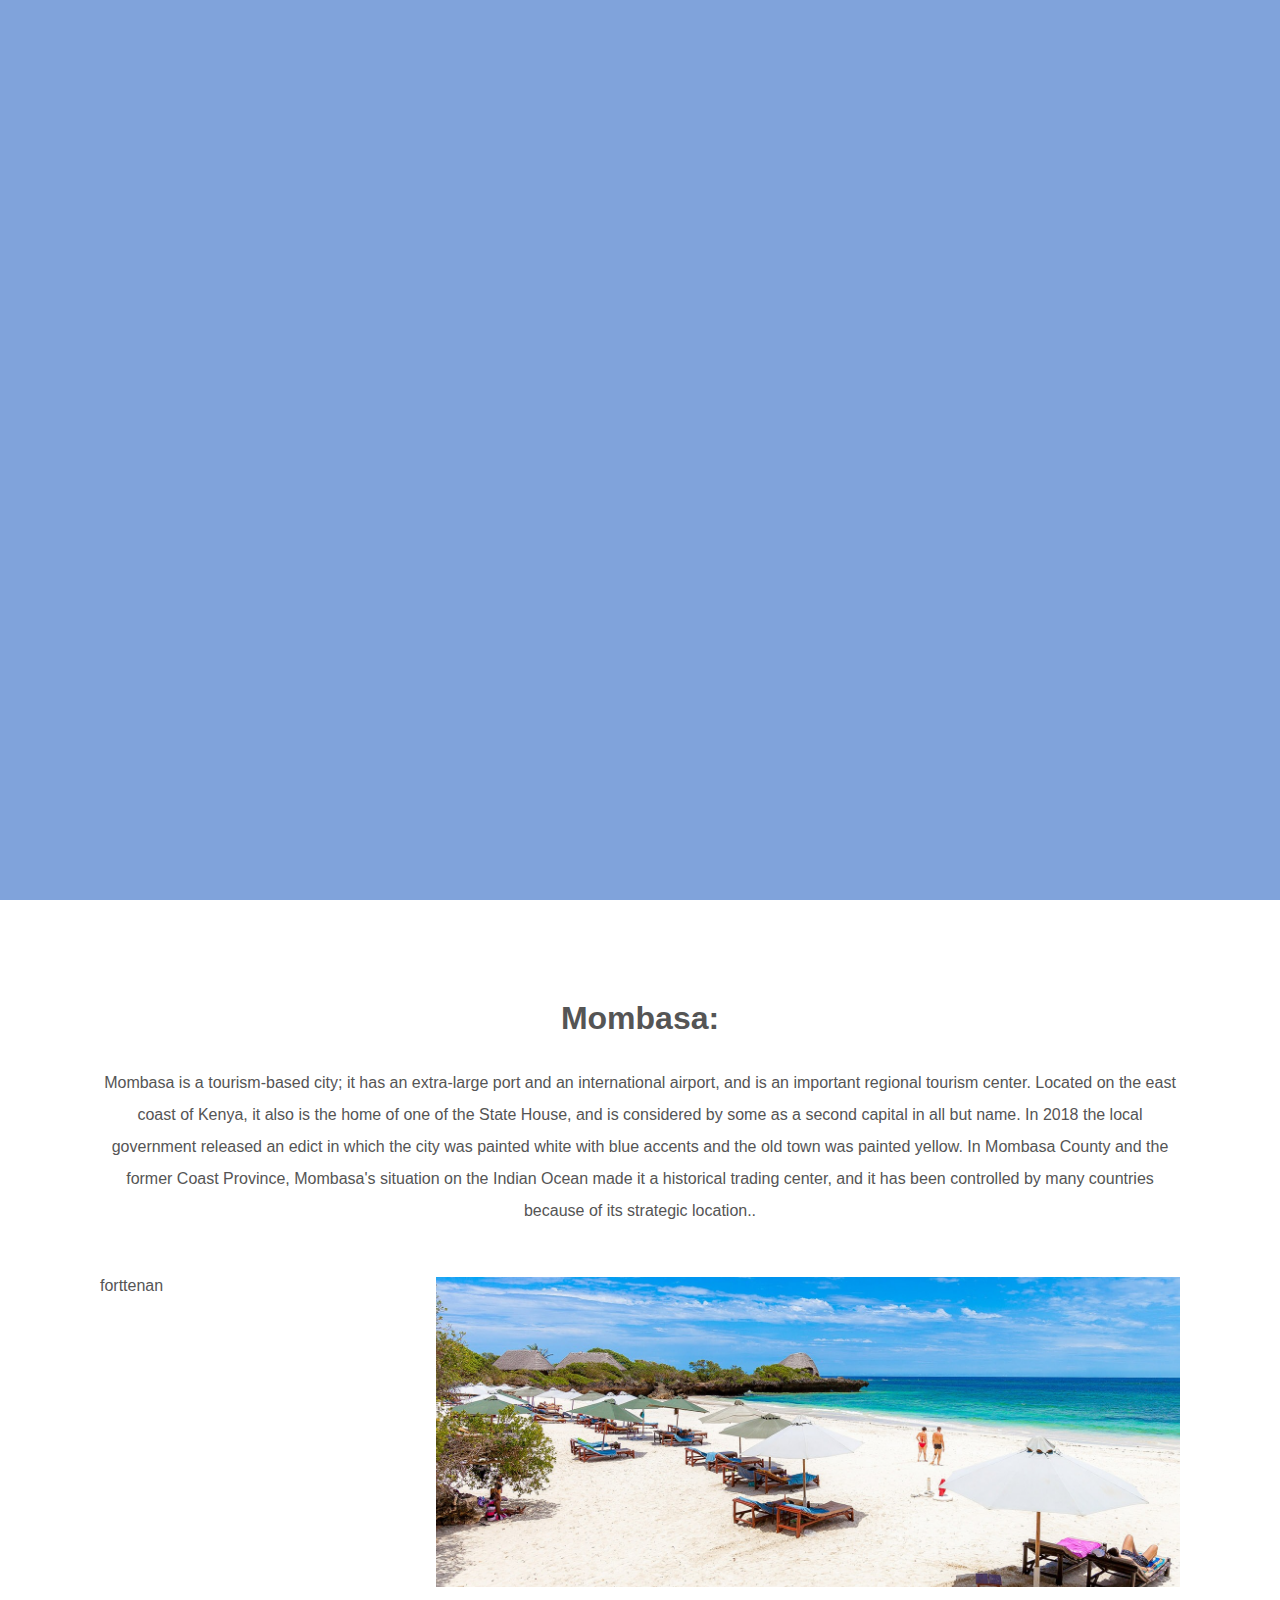
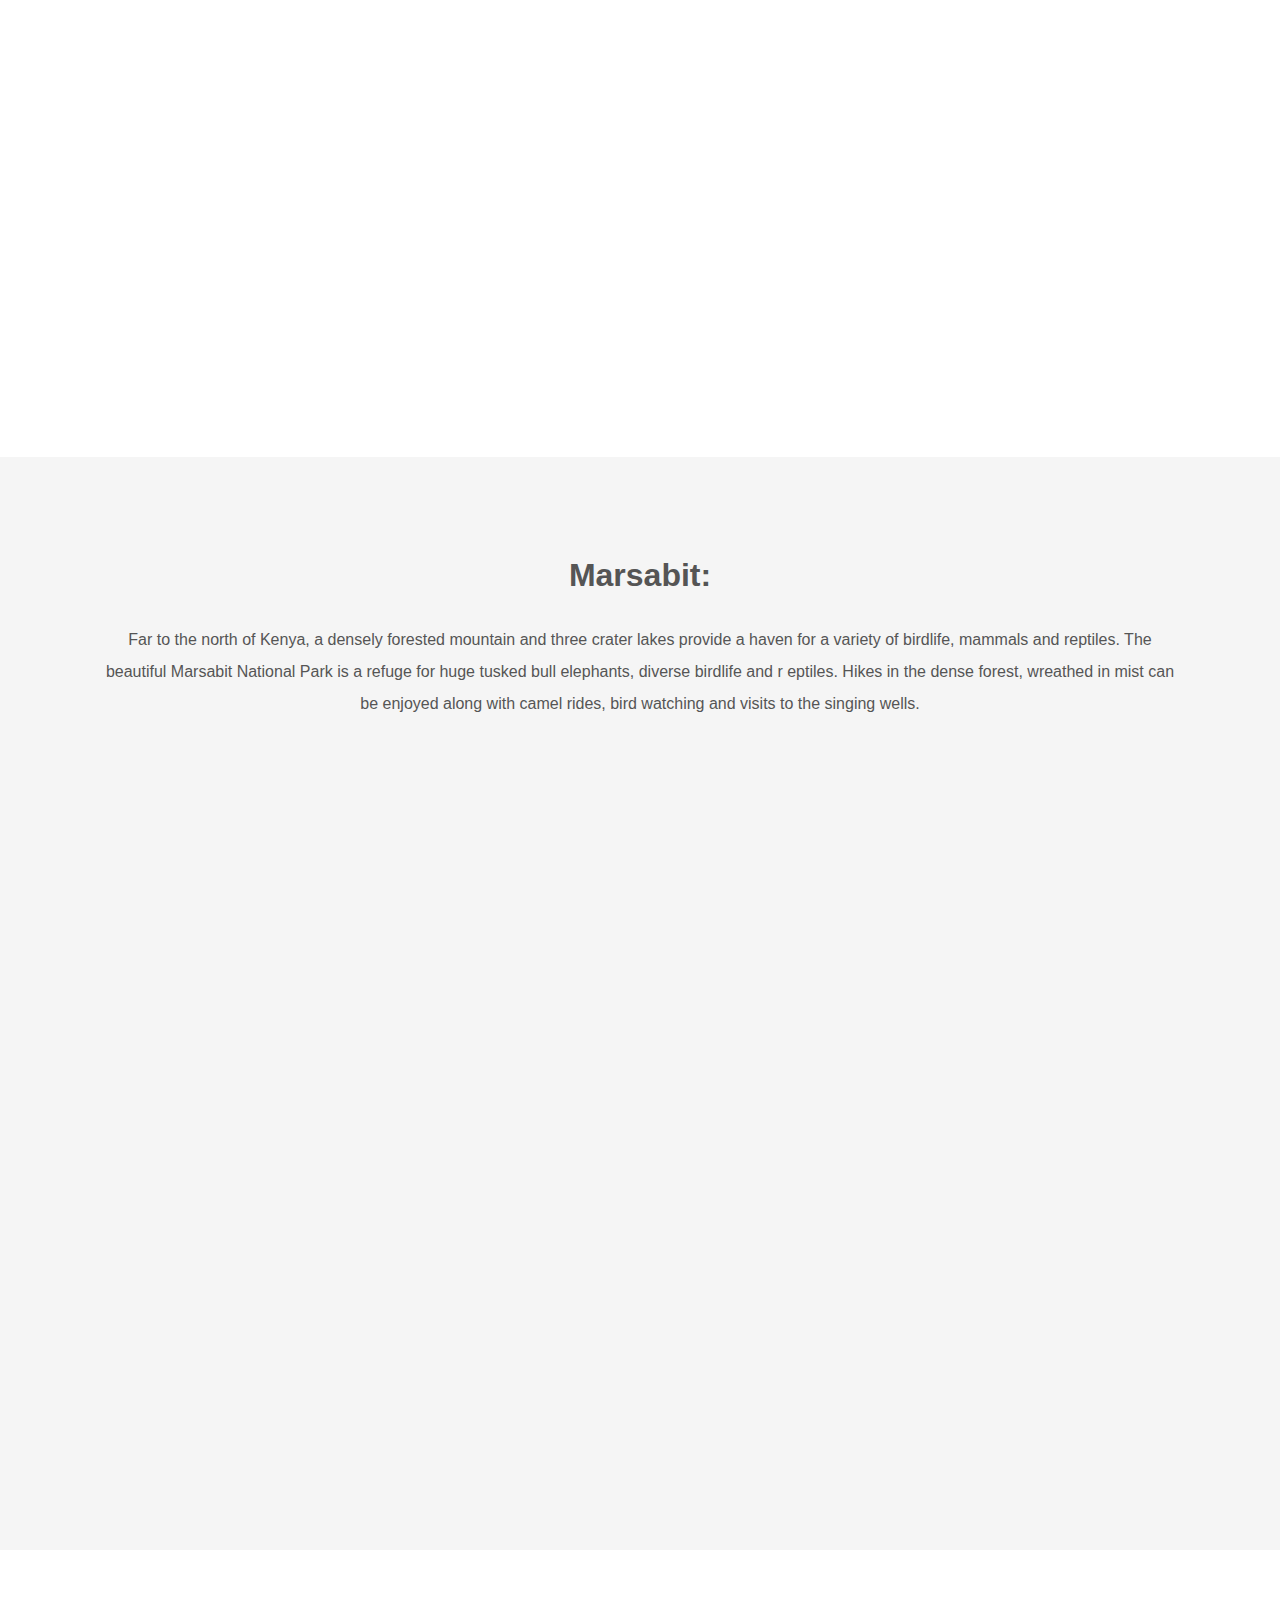
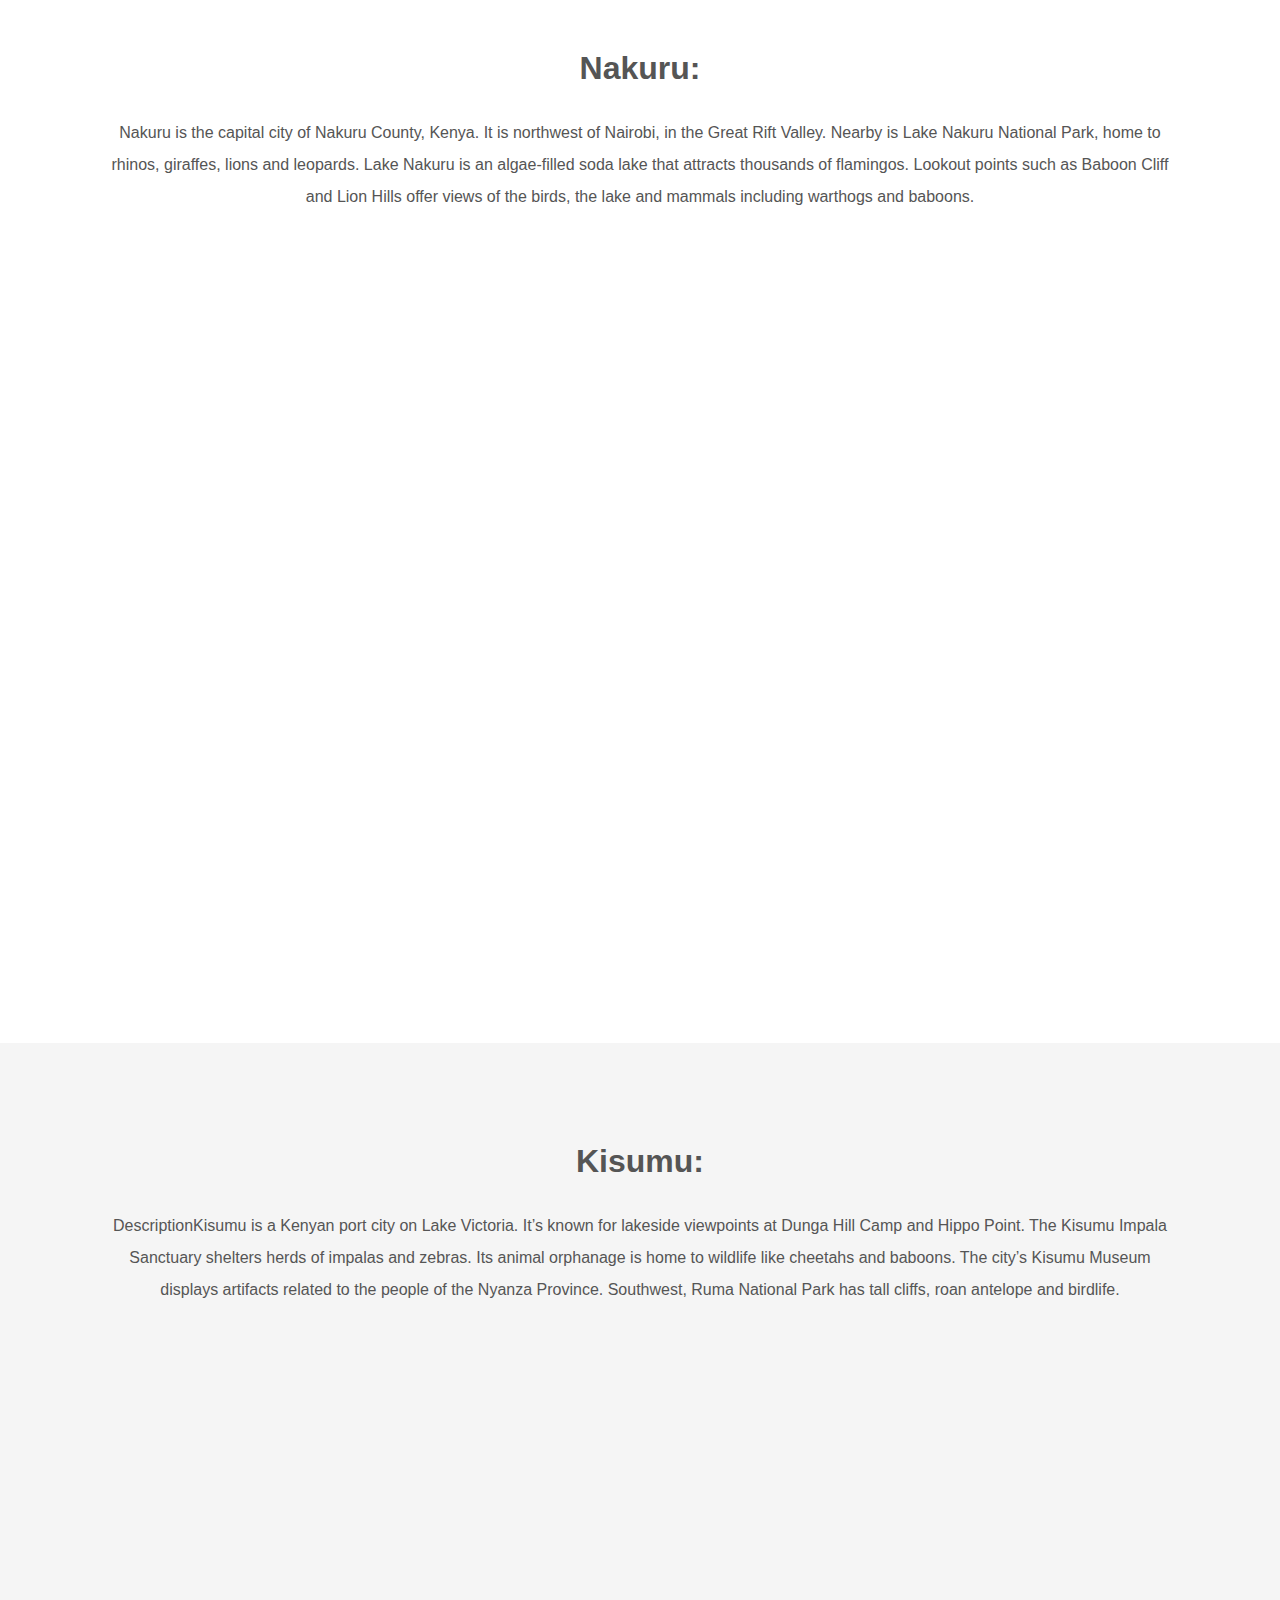
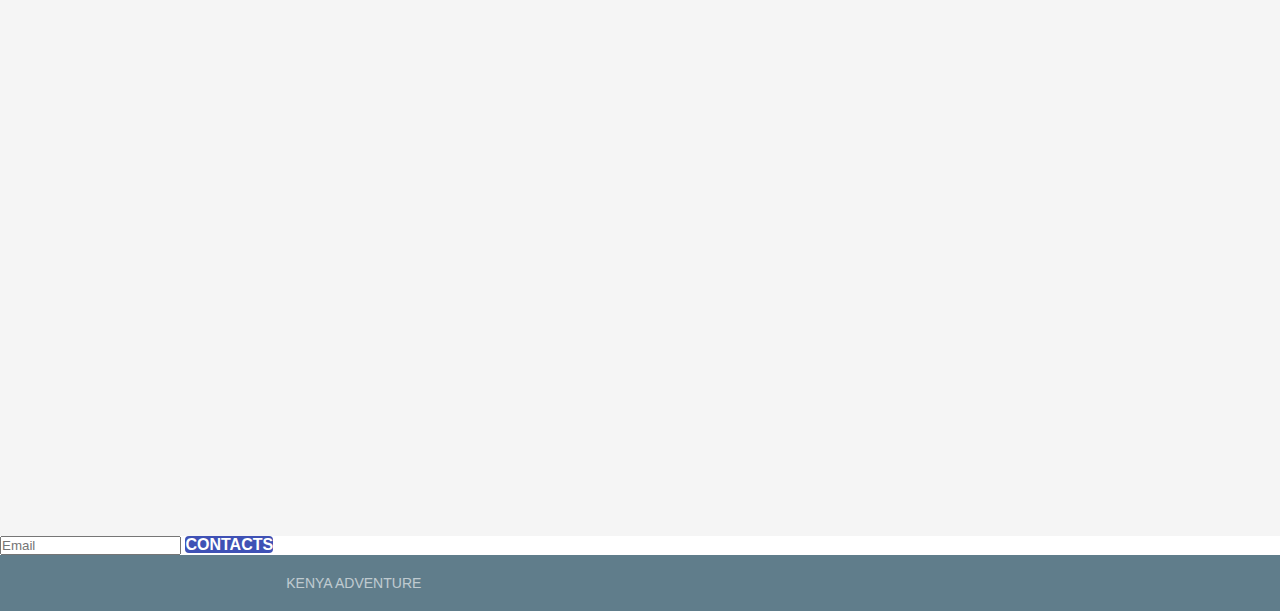
==== index.html @ 03a16629 "first commit" ====
<!DOCTYPE html>
  <html>
  <head>
    <title>WEBSITE</title>
    <link rel="stylesheet" type="text/css" href="css/main.css">
<script src="https://fonts.google.com/specimen/Work+Sans"></script>

  </head>
  <body>
  
  
<header>
    <h2><a href="#">Our Land</a></h2>
    <nav>
      <li><a href="#">Blog</a></li>
      <li><a href="#"></a></li>
      <li><a href="#"></a></li>
    </nav>
  </header>
<section class="hero">
    <div class="background-image" style="background-image: url(https://images.unsplash.com/photo-1485470733090-0aae1788d5af?ixlib=rb-0.3.5&ixid=eyJhcHBfaWQiOjEyMDd9&s=98c2d910abcc9bb04fcb180f6a45e407&dpr=2&auto=format&fit=crop&w=767&h=485&q=60&cs=tinysrgb);"></div>
    <div class="hero-content-area">
      <h1>TOUR KENYA</h1>
      <h3>Embrace our land</h3>
      <a></a>
    </div>
  </section>

  <section class="destinations">
    <h3 class="title">Mombasa:</h3>
    <p>Mombasa is a tourism-based city; it has an extra-large port and an international airport, and is an important regional tourism center. Located on the east coast of Kenya, it also is the home of one of the State House, and is considered by some as a second capital in all but name. In 2018 the local government released an edict in which the city was painted white with blue accents and the old town was painted yellow. In Mombasa County and the former Coast Province, Mombasa's situation on the Indian Ocean made it a historical trading center, and it has been controlled by many countries because of its strategic location..</p>
    
    
    <ul class="grid">
      <li class="small" style="background-image: url(https://media-cdn.tripadvisor.com/media/photo-s/11/ff/d4/cb/mbabamb-3-largejpg.jpg);">forttenan</li>
      <li class="large" style="background-image: url(./images/momasa.jpg);"></li>
      <li class="large" style="background-image: url(https://www.travelstart.co.ke/blog/wp-content/uploads/2014/04/Fort-Jesus.jpg);"></li>
      <li class="small" style="background-image: url(https://cdn.sanity.io/images/yb58gh29/production/a0e6a18e90ffbc5d5cf04608cdec7f7fd5c666d6-2000x1333.jpg?w=1600);"></li>
    </ul>
  </section>
      <section class="destinations">
    <h3 class="title">Marsabit:</h3>
    <p>Far to the north of Kenya, a densely forested mountain and three crater lakes provide 
        a haven for a variety of birdlife, mammals and reptiles. The beautiful Marsabit
         National Park is a refuge for huge tusked bull elephants, diverse birdlife and r
         eptiles. Hikes in the dense forest, wreathed in mist can be enjoyed along with camel 
         rides, bird watching and visits to the singing wells.</p>
    
    <ul class="grid">
      <li class="small" style="background-image: url(https://i.pinimg.com/originals/d1/cc/8c/d1cc8c784984ab31ed3a53e4c57f43ef.jpg);"></li>
      <li class="large" style="background-image: url(https://citysightseeing.co.ke/wp-content/uploads/2019/11/Marsabit-National-Park-2019.jpg);"></li>
      <li class="large" style="background-image: url(https://www.roughguides.com/wp-content/uploads/2016/02/camels-marsabit-kaisut-desert-kenya-shutterstock_1181713819-1680x1050.jpg);"></li>
      <li class="small" style="background-image: url(https://i0.wp.com/beginnorthadventures.com/wp-content/uploads/2020/06/20191204_153557-scaled.jpg?fit=1024%2C1024&ssl=1);"></li>
    </ul>
  </section>

    <section class="destinations">
    <h3 class="title">Nakuru:</h3>
    <p>Nakuru is the capital city of Nakuru County, Kenya. It is northwest of Nairobi, in the Great Rift Valley. Nearby is Lake Nakuru National Park, home to rhinos, giraffes, lions and leopards. Lake Nakuru is an algae-filled soda lake that attracts thousands of flamingos. Lookout points such as Baboon Cliff and Lion 
            Hills offer views of the birds, the lake and mammals including warthogs and baboons.</p>
    
    <ul class="grid">
      <li class="small" style="background-image: url(https://media-cdn.tripadvisor.com/media/photo-s/14/46/1a/20/at-the-bottom-of-the.jpg);"></li>
      <li class="large" style="background-image: url(https://images.hivisasa.com/1200/oG75KtAN2mWildlife%20at%20Lake%20Nakuru%20National%20Park.jpg);"></li>
      <li class="large" style="background-image: url(https://bornwildadventures.co.ke/wp-content/uploads/2019/05/Lake-Naivasha-e1490773324410.jpg);"></li>
      <li class="small" style="background-image: url(https://external-preview.redd.it/wyCEo9GuUbtWXZZjhtWQsi_3kM2FmJm5CugrIBhmQEQ.png?format=pjpg&auto=webp&s=e8baf0a194780d442ed782f3f6a86f5bd3ab52a2);"></li>
    </ul>
  </section>
        <section class="destinations">
    <h3 class="title">Kisumu:</h3>
    <p>DescriptionKisumu is a Kenyan port city on Lake Victoria. It’s known for lakeside viewpoints at Dunga Hill Camp and Hippo Point. The Kisumu Impala Sanctuary shelters herds of impalas and zebras. Its animal orphanage is home to wildlife like cheetahs and baboons. The city’s Kisumu Museum displays artifacts related to the people of the Nyanza Province. Southwest, Ruma National Park has tall cliffs, roan antelope and birdlife.
</p>
    
    <ul class="grid">
      <li class="small" style="background-image: url(https://twenzetu.com/wp-content/uploads/2018/03/Lake-Victoria.jpg);"></li>
      <li class="large" style="background-image: url(https://raydolltours.co.ke/wp-content/uploads/2017/06/Raydoll-Lake-Victoria2.jpg);"></li>
      <li class="large" style="background-image: url(https://www.kws.go.ke/sites/default/files/Lion%20Impala.JPG);"></li>
      <li class="small" style="background-image: url(https://africanspicesafaris.com/website/wp-content/uploads/2015/06/ruma-national-park-safari.gif);"></li>
    </ul>
  </section>

    <form>
      <input type="email" placeholder="Email">
      <a href="#" class="btn">contacts</a>
    </form>
  </section>

<footer>
  <p>Kenya Adventure</p>
  <p></p>
  
</footer>
</body>
</html>
---- css/main.css ----
*{
    margin: 0;
    padding: 0;
    box-sizing: border-box;
}

html{
    font: normal 16px sans-serif;
    color: #555;
}

ul, 
nav {
    list-style: none;
}

a{
    text-decoration: none;
    opacity: 0.75;
    color: #fff;
}

a:hover{
    opacity: 1;
}

.grid {
    width: 100%;
    display: flex;
    flex-wrap: wrap;
    justify-content: center;
}

hr {
    width: 250px;
    height: 3px;
    background-color: #3f51b5;
    border: 0;
    margin-bottom: 50px;
}

section h3.title {
    text-transform: capitalize;
    font: bold 32px "open Sans", sans-serif;
    margin-bottom: 30px;
    text-align: center;
}

section p {
    max-width: 775;
    line-height: 2;
    padding: 0 20px;
    margin-bottom: 30px;
    text-align: center;
}

a.btn {
    border-radius: 4px;
    text-transform: uppercase;
    font-weight: bold;
    text-align: center;
    background-color: #3f51b5;
    opacity: 1;
}

section {
    display: flex;
    flex-direction: column;
    align-items: center;
    padding: 100px 80px;
}

section:not(.hero):nth-child(even){
    background-color: #f5f5f5;
}

@media (max-width: 800px) {
    section {
        padding: 50px 20px;
    }
}
/*Header Styles */

header {
    position: absolute;
    width: 100%;
    color: #fff;
    display: flex;
    justify-content: space-between;
    align-items: center;
    padding: 35px 100px 0;
    animation: 1s fadein 0.5s forwards;
    opacity: 0;
}

@keyframes fadein {
    100% {
        opacity: 1;
    }
}

header h2 {
    font-family: "Quicksand", sans-serif;
}

header nav {
    display: flex;
    margin-right: -15px;
}

header nav li{
    margin: 0 15px;
}

@media (max-width: 800px) {
    header {
        padding: 20px 50px;
        flex-direction: column;
    }
    header h2 {
        margin-bottom: 12px;
    }
}

/*Hero Styles*/

.hero {
    position: relative;
    justify-content: center;
    text-align: center;
    min-height: 100vh;
    color: #fff;
}

.hero .background-image {
    position: absolute;
    top: 0;
    left: 0;
    width: 100%;
    height: 100%;
    background-size: cover;
    z-index: -1;
    background-color: #80a3db;
}

.hero h1 {
    font: bold 60px "Open Sans", sans-serif;
    margin-bottom: 15px;
}

.hero h3 {
    font: bold 28px "Open Sans", sans-serif;
    margin-bottom: 40px;

}

.hero a.btn {
    padding: 20px 46px;
}

.hero-content-area {
    opacity: 0;
    margin-top: 100px;
    animation: 1s slidefade 1s forwards;
}

@keyframes slidefade {
    100% {
        opacity: 1;
        margin-top: 0px;
    }
}

@media (max-width: 800px) {
    .hero {
        min-height: 600px;
    }
    .hero h1 {
        font-size: 48px;
    }
    .hero h3 {
        font-size: 24px;
    }
    .hero a.btn {
        padding: 15px 40px;
    }
}

/*Destinations Section*/

.destinations .grid li {
    height: 350px;
    padding: 20px;
    background-clip: content-box;
    background-size: cover;
    background-position: center;

}

.destinations .grid li.small {
    flex-basis: 30%;
}

.destinations .grid li.large {
    flex-basis: 70%;
}

@media (max-width: 1100px) {
    .destinations .grid li.small,
    .destinations .grid li.large {
        flex-basis: 50%;
    }

}

@media (max-width: 800px) {
    .destinations .grid li.small,
    .destinations .grid li.large {
        flex-basis: 100%;
    }

}

/*Packages Section*/

.packages .grid li {
    padding: 50px;
    flex-basis: 50%;
    text-align: center;
}

.packages .grid li i {
    color: #8c9eff;
}

.packages .grid li h4 {
    font-size: 30px;
    margin: 25px 0;
}

@media (max-width: 800px) {
    .packages .grid li {
        flex-basis: 100%;
        padding: 20px;
    }

}

/*Testimonials*/

.testimonials .quote {
    font-size: 22px;
    font-weight: 300;
    line-height: 1;
    margin: 40px 0 25px;
}

@media (max-width: 800px) {
    .testimonials .quote {
        font-size: 18px;
        margin: 15px 0;

    }

    .testimonials .author {
        font-size: 14px;
    }

}

/*Contact Section*/

.contact form {
    display: flex;
    align-items: center;
    justify-content: center;
    flex-wrap: wrap;
    width: 60%;

}

.contact form .btn {
    padding: 15px;
}

.contact form input {
    padding: 15px;
    margin-right: 30px;
    font-size: 18px;
    color: white;
    flex: 1;
}

@media (max-width: 1000px) {
   .contact form input {
       flex-basis: 100%;
       margin: 0 0 20px 0;
   }

}

/*footer*/

footer{
    display: flex;
    align-items: center;
    justify-content: space-around;
    background-color: #607d8b;
    color: #fff;
    padding: 20px 0;
}

footer ul {
    display: flex;

}

footer li {
    margin-left: 16px;
}

footer p {
    text-transform: uppercase;
    font-size: 14px;
    opacity: 0.6;
    align-items: center;
}

@media (max-width: 1100px) {
    footer {
        flex-direction: column;
    }

    footer p {
        text-align: center;
        margin-bottom: 20px;
    }

    footer ul li {
        margin: 0 8px;
    }
}
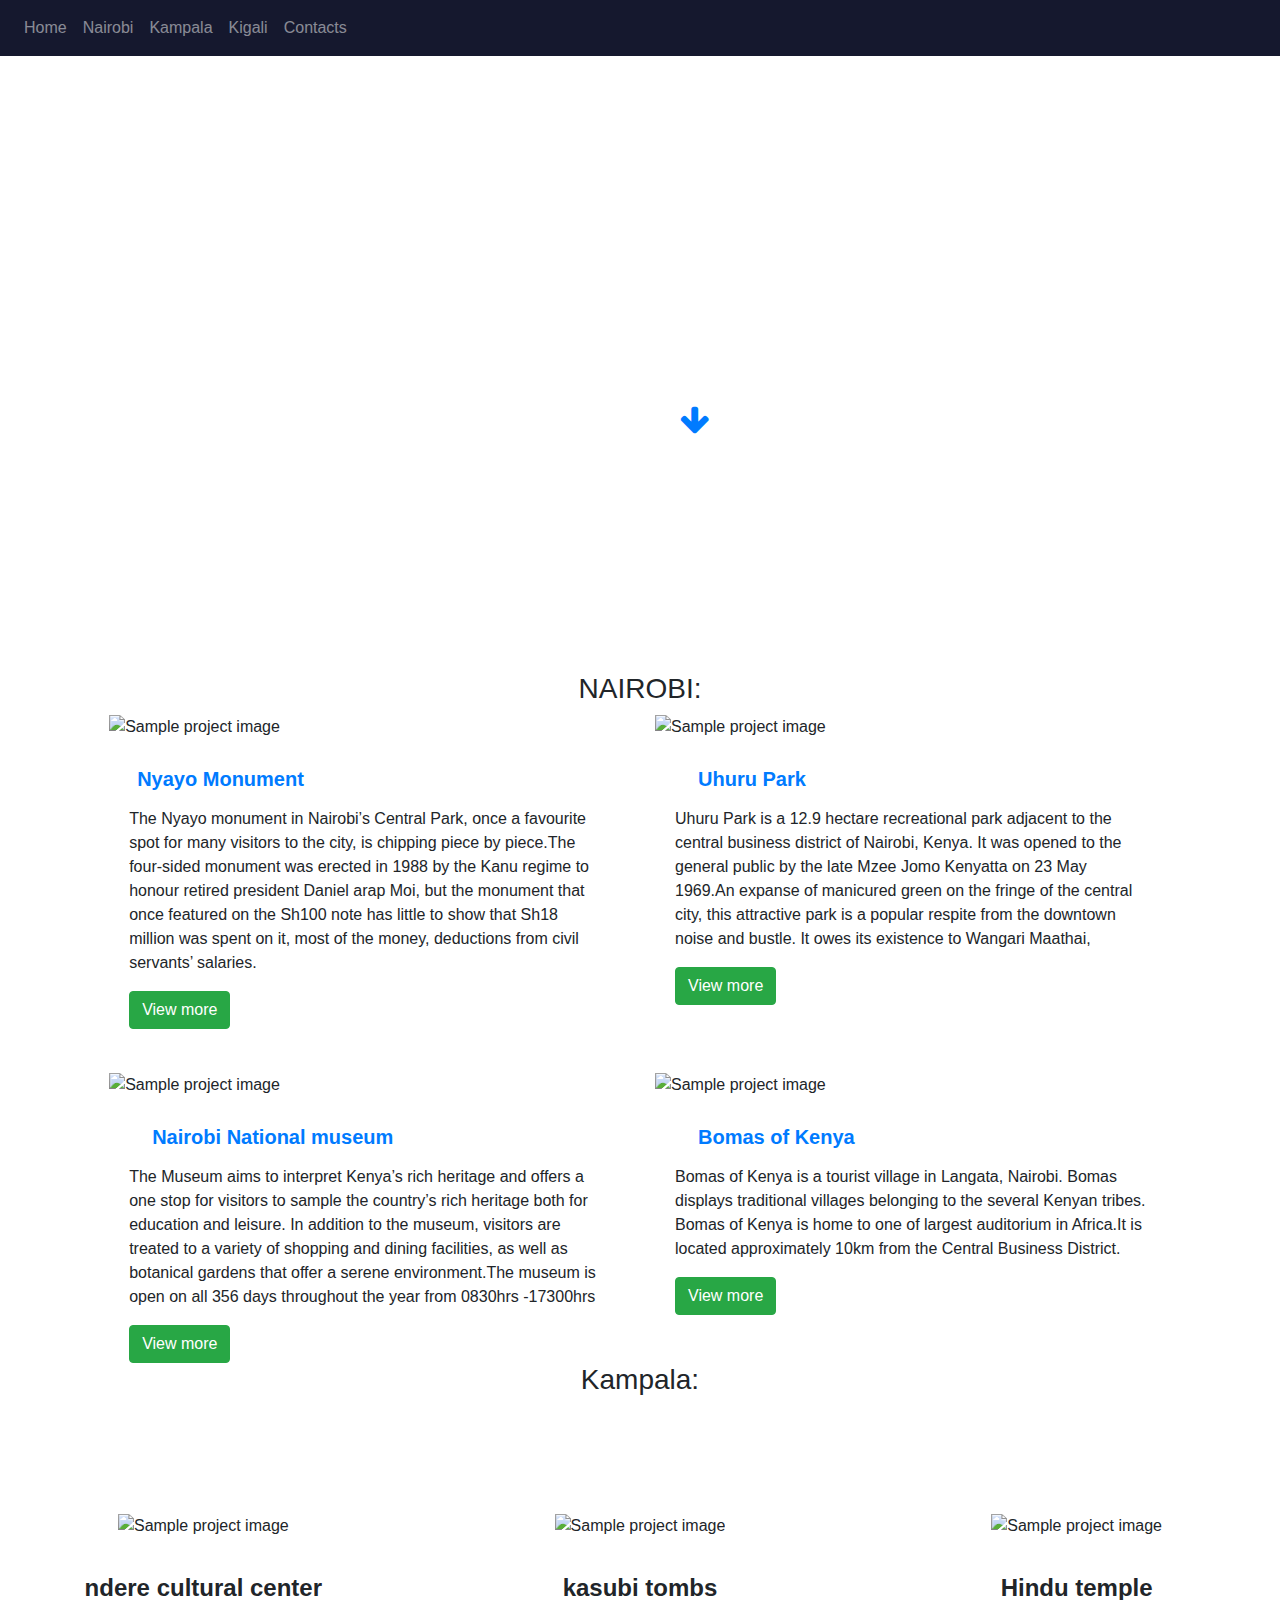
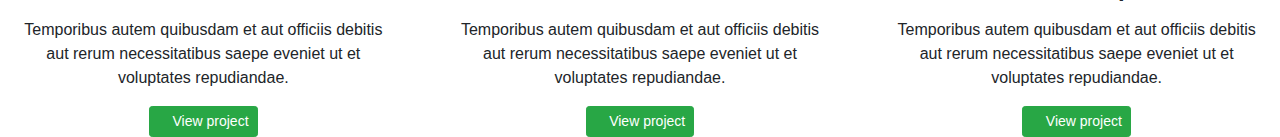
==== commit 8dd873e6: "commit" ====
--- a/index.html
+++ b/index.html
@@ -5,91 +5,250 @@
     <title>WEBSITE</title>
     <link rel="stylesheet" type="text/css" href="css/main.css">
 <script src="https://fonts.google.com/specimen/Work+Sans"></script>
-
+<link rel="stylesheet" href="https://maxcdn.bootstrapcdn.com/bootstrap/4.5.2/css/bootstrap.min.css">
+<script src="https://ajax.googleapis.com/ajax/libs/jquery/3.5.1/jquery.min.js"></script>
+<script src="https://cdnjs.cloudflare.com/ajax/libs/popper.js/1.16.0/umd/popper.min.js"></script>
+<script src="https://maxcdn.bootstrapcdn.com/bootstrap/4.5.2/js/bootstrap.min.js"></script>
+<link rel="stylesheet" href="https://maxcdn.bootstrapcdn.com/font-awesome/4.5.0/css/font-awesome.min.css">
   </head>
   <body>
+    <header class="l-header">
+    <nav class="navbar navbar-expand-md bg-text-dark navbar-dark" id="navs">
+        <!-- Brand -->
+        <!-- <a class="navbar-brand" href="#">Navbar</a> -->
+      
+        <!-- Navbar links -->
+        
+        <div class="collapse navbar-collapse" id="collapsibleNavbar">
+          <ul class="navbar-nav">
+            <li class="nav-item">
+              <a class="nav-link" href="#home">Home</a>
+            </li>
+            <li class="nav-item">
+              <a class="nav-link" href="#about">Nairobi</a>
+            </li>
+            <li class="nav-item">
+              <a class="nav-link" href="#portfolio">Kampala</a>
+            </li>
+            <li class="nav-item">
+                <a class="nav-link" href="#skills">Kigali</a>
+              </li>
+              <li class="nav-item">
+                <a class="nav-link" href="#contacts">Contacts</a>
+              </li>
+          </ul>
+        </div>
+      </nav>
+      </header>
+      <div>
+      </div>
+      <!-- home -->
+      <section id="home">
+    <div class="main-container top-part">
+     
+       <h1 class="title"style="font-size: 50px">
+          Welcome to East Africa
+        
+        </h1>
+         <h1 class="title"style="font-size:50px">
+          
+
+         </h1>
+         <div class="arrow bounce">
+  <a class="fa fa-arrow-down fa-2x" href="#about"></a>
+</div>
+         <div id="img">
+       <div class="wrapper">
+        <br/>
+    </div>
+</div>
+    </div>
+</section>
+    
+<!-- section class="hero">
+	<div class="topnav">
+  <a href="index.html" class="active">Home</a>
+  <a href="kenya.html">Nairobi</a>
+  <a href="uganda.html">Kampala</a>
+</div> -->
+
   
-  
-<header>
-    <h2><a href="#">Our Land</a></h2>
-    <nav>
-      <li><a href="#">Blog</a></li>
-      <li><a href="#"></a></li>
-      <li><a href="#"></a></li>
-    </nav>
-  </header>
-<section class="hero">
-    <div class="background-image" style="background-image: url(https://images.unsplash.com/photo-1485470733090-0aae1788d5af?ixlib=rb-0.3.5&ixid=eyJhcHBfaWQiOjEyMDd9&s=98c2d910abcc9bb04fcb180f6a45e407&dpr=2&auto=format&fit=crop&w=767&h=485&q=60&cs=tinysrgb);"></div>
-    <div class="hero-content-area">
-      <h1>TOUR KENYA</h1>
-      <h3>Embrace our land</h3>
-      <a></a>
-    </div>
-  </section>
-
-  <section class="destinations">
-    <h3 class="title">Mombasa:</h3>
-    <p>Mombasa is a tourism-based city; it has an extra-large port and an international airport, and is an important regional tourism center. Located on the east coast of Kenya, it also is the home of one of the State House, and is considered by some as a second capital in all but name. In 2018 the local government released an edict in which the city was painted white with blue accents and the old town was painted yellow. In Mombasa County and the former Coast Province, Mombasa's situation on the Indian Ocean made it a historical trading center, and it has been controlled by many countries because of its strategic location..</p>
-    
-    
-    <ul class="grid">
-      <li class="small" style="background-image: url(https://media-cdn.tripadvisor.com/media/photo-s/11/ff/d4/cb/mbabamb-3-largejpg.jpg);">forttenan</li>
-      <li class="large" style="background-image: url(./images/momasa.jpg);"></li>
-      <li class="large" style="background-image: url(https://www.travelstart.co.ke/blog/wp-content/uploads/2014/04/Fort-Jesus.jpg);"></li>
-      <li class="small" style="background-image: url(https://cdn.sanity.io/images/yb58gh29/production/a0e6a18e90ffbc5d5cf04608cdec7f7fd5c666d6-2000x1333.jpg?w=1600);"></li>
-    </ul>
-  </section>
-      <section class="destinations">
-    <h3 class="title">Marsabit:</h3>
-    <p>Far to the north of Kenya, a densely forested mountain and three crater lakes provide 
-        a haven for a variety of birdlife, mammals and reptiles. The beautiful Marsabit
-         National Park is a refuge for huge tusked bull elephants, diverse birdlife and r
-         eptiles. Hikes in the dense forest, wreathed in mist can be enjoyed along with camel 
-         rides, bird watching and visits to the singing wells.</p>
-    
-    <ul class="grid">
-      <li class="small" style="background-image: url(https://i.pinimg.com/originals/d1/cc/8c/d1cc8c784984ab31ed3a53e4c57f43ef.jpg);"></li>
-      <li class="large" style="background-image: url(https://citysightseeing.co.ke/wp-content/uploads/2019/11/Marsabit-National-Park-2019.jpg);"></li>
-      <li class="large" style="background-image: url(https://www.roughguides.com/wp-content/uploads/2016/02/camels-marsabit-kaisut-desert-kenya-shutterstock_1181713819-1680x1050.jpg);"></li>
-      <li class="small" style="background-image: url(https://i0.wp.com/beginnorthadventures.com/wp-content/uploads/2020/06/20191204_153557-scaled.jpg?fit=1024%2C1024&ssl=1);"></li>
-    </ul>
-  </section>
-
-    <section class="destinations">
-    <h3 class="title">Nakuru:</h3>
-    <p>Nakuru is the capital city of Nakuru County, Kenya. It is northwest of Nairobi, in the Great Rift Valley. Nearby is Lake Nakuru National Park, home to rhinos, giraffes, lions and leopards. Lake Nakuru is an algae-filled soda lake that attracts thousands of flamingos. Lookout points such as Baboon Cliff and Lion 
-            Hills offer views of the birds, the lake and mammals including warthogs and baboons.</p>
-    
-    <ul class="grid">
-      <li class="small" style="background-image: url(https://media-cdn.tripadvisor.com/media/photo-s/14/46/1a/20/at-the-bottom-of-the.jpg);"></li>
-      <li class="large" style="background-image: url(https://images.hivisasa.com/1200/oG75KtAN2mWildlife%20at%20Lake%20Nakuru%20National%20Park.jpg);"></li>
-      <li class="large" style="background-image: url(https://bornwildadventures.co.ke/wp-content/uploads/2019/05/Lake-Naivasha-e1490773324410.jpg);"></li>
-      <li class="small" style="background-image: url(https://external-preview.redd.it/wyCEo9GuUbtWXZZjhtWQsi_3kM2FmJm5CugrIBhmQEQ.png?format=pjpg&auto=webp&s=e8baf0a194780d442ed782f3f6a86f5bd3ab52a2);"></li>
-    </ul>
-  </section>
-        <section class="destinations">
-    <h3 class="title">Kisumu:</h3>
-    <p>DescriptionKisumu is a Kenyan port city on Lake Victoria. It’s known for lakeside viewpoints at Dunga Hill Camp and Hippo Point. The Kisumu Impala Sanctuary shelters herds of impalas and zebras. Its animal orphanage is home to wildlife like cheetahs and baboons. The city’s Kisumu Museum displays artifacts related to the people of the Nyanza Province. Southwest, Ruma National Park has tall cliffs, roan antelope and birdlife.
-</p>
-    
-    <ul class="grid">
-      <li class="small" style="background-image: url(https://twenzetu.com/wp-content/uploads/2018/03/Lake-Victoria.jpg);"></li>
-      <li class="large" style="background-image: url(https://raydolltours.co.ke/wp-content/uploads/2017/06/Raydoll-Lake-Victoria2.jpg);"></li>
-      <li class="large" style="background-image: url(https://www.kws.go.ke/sites/default/files/Lion%20Impala.JPG);"></li>
-      <li class="small" style="background-image: url(https://africanspicesafaris.com/website/wp-content/uploads/2015/06/ruma-national-park-safari.gif);"></li>
-    </ul>
-  </section>
-
-    <form>
-      <input type="email" placeholder="Email">
-      <a href="#" class="btn">contacts</a>
-    </form>
-  </section>
-
-<footer>
-  <p>Kenya Adventure</p>
-  <p></p>
-  
-</footer>
+  <!-- Section heading -->
+
+<h2 class="h1-responsive font-weight-bold my-5"></h2>
+<section id="about">
+<!-- Section description -->
+<h3 class="title" style="text-align: center;">NAIROBI:</h3>
+
+<!-- Grid row -->
+<div class="row d-flex justify-content-center">
+
+  <!-- Grid column -->
+  <div class="col-md-6 col-xl-5 mb-4">
+    <!--Featured image-->
+    <div class="view overlay rounded z-depth-2">
+      <img src="https://upload.wikimedia.org/wikipedia/commons/f/f7/Nyayo_Monument_2007.jpg" class="img-fluid" alt="Sample project image">
+      <a>
+        <div class="mask rgba-white-slight"></div>
+      </a>
+    </div>
+    <!--Excerpt-->
+    <div class="card-body">
+      <a href="" class="green-text">
+        <h5 class="font-weight-bold mt-2 mb-3"><i class="fas fa-chart-line pr-2"></i>Nyayo Monument</h5>
+      </a>
+      <h4 class="font-weight-bold mb-3"></h4>
+      <p>The Nyayo monument in Nairobi’s Central Park, once a favourite spot for many visitors to the city, is chipping piece by piece.The four-sided monument was erected in 1988 by the Kanu  regime to honour retired president Daniel arap Moi, but the monument that once featured on the Sh100 note has little to show that Sh18 million was spent on it, most of the money, deductions from civil servants’ salaries.</p>
+      <a class="btn btn-success btn-rounded btn-md"> View more</a>
+    </div>
+  </div>
+  <!-- Grid column -->
+
+  <!-- Grid column -->
+  <div class="col-md-6 col-xl-5 mb-4">
+    <!--Featured image-->
+    <div class="view overlay rounded z-depth-2">
+      <img src="https://t4.ftcdn.net/jpg/01/32/51/67/360_F_132516701_aJHmjiGoVvjpSwNFdFMj7blG5QCYRsus.jpg" class="img-fluid" alt="Sample project image" width="535" height="500">
+      <a>
+        <div class="mask rgba-white-slight"></div>
+      </a>
+    </div>
+    <!--Excerpt-->
+    <div class="card-body">
+      <a href="" class="blue-text">
+        <h5 class="font-weight-bold mt-2 mb-3"><i class="fas fa-eye pr-2"></i>Uhuru Park</h5>
+      </a>
+      <h4 class="font-weight-bold mb-3"></h4>
+      <p>Uhuru Park is a 12.9 hectare recreational park adjacent to the central business district of Nairobi, Kenya. It was opened to the general public by the late Mzee Jomo Kenyatta on 23 May 1969.An expanse of manicured green on the fringe of the central city, this attractive park is a popular respite from the downtown noise and bustle. It owes its existence to Wangari Maathai, </p>
+      <a class="btn btn-success btn-rounded btn-md"> View more</a>
+    </div>
+  </div>
+  <!-- Grid column -->
+
+</div>
+<!-- Grid row -->
+
+<!-- Grid row -->
+<div class="row d-flex justify-content-center">
+
+  <!-- Grid column -->
+  <div class="col-md-6 col-xl-5 mb-md-0 mb-4">
+    <!--Featured image-->
+    <div class="view overlay rounded z-depth-2">
+      <img src="https://lh3.googleusercontent.com/oN9lk_k6OdpYK6VFSWEuoZNpxQ7JozUV96j9NK4UfwIZIYQ_74TjFSFAUMERjyzyHQ=s1200" class="img-fluid" alt="Sample project image">
+      <a>
+        <div class="mask rgba-white-slight"></div>
+      </a>
+    </div>
+    <!--Excerpt-->
+    <div class="card-body pb-md-0">
+      <a href="" class="brown-text">
+        <h5 class="font-weight-bold mt-2 mb-3"><i class="fas fa-camera pr-2"></i>Nairobi National museum</h5>
+      </a>
+      <h4 class="font-weight-bold mb-3"></h4>
+      <p>
+        The Museum aims to interpret Kenya’s rich heritage and offers a one stop for visitors to sample the country’s rich heritage both for education and leisure. In addition to the museum, visitors are treated to a variety of shopping and dining facilities, as well as botanical gardens that offer a serene environment.The museum is open on all 356 days throughout the year from 0830hrs -17300hrs
+      </p>
+      <a class="btn btn-success btn-rounded btn-md"> View more</a>
+    </div>
+  </div>
+  <!-- Grid column -->
+
+  <!-- Grid column -->
+  <div class="col-md-6 col-xl-5">
+    <!--Featured image-->
+    <div class="view overlay rounded z-depth-2">
+      <img src="https://www.bomasofkenya.co.ke/sites/default/files/inline-images/Optimized-DSC_1223.JPG" class="img-fluid"
+        alt="Sample project image">
+      <a>
+        <div class="mask rgba-white-slight"></div>
+      </a>
+    </div>
+    <!--Excerpt-->
+    <div class="card-body pb-0">
+      <a href="" class="cyan-text">
+        <h5 class="font-weight-bold mt-2 mb-3"><i class="fas fa-phone pr-2"></i>Bomas of Kenya</h5>
+      </a>
+      <h4 class="font-weight-bold mb-3"></h4>
+      <p>Bomas of Kenya is a tourist village in Langata, Nairobi. Bomas displays traditional villages belonging to the several Kenyan tribes. Bomas of Kenya is home to one of largest auditorium in Africa.It is located approximately 10km from the Central Business District. </p>
+      <a class="btn btn-success btn-rounded btn-md"> View more</a>
+    </div>
+  </div>
+  <!-- Grid column -->
+
+</div>
+</section>
+<section id="kampala">
+<!-- Section heading -->
+<h3 class="title" style="text-align: center;">Kampala:</h3>
+<h2 class="h1-responsive font-weight-bold my-5"></h2>
+<!-- Section description -->
+<p class="grey-text w-responsive mx-auto mb-5"></p>
+
+<!-- Grid row -->
+<div class="row text-center">
+
+  <!-- Grid column -->
+  <div class="col-lg-4 col-md-12 mb-lg-0 mb-4">
+    <!--Featured image-->
+    <div class="view overlay rounded z-depth-1">
+      <img src="https://ndere.com/wp-content/uploads/2019/06/home-services-2.jpg" class="img-fluid" alt="Sample project image">
+      <a>
+        <div class="mask rgba-white-slight"></div>
+      </a>
+    </div>
+    <!--Excerpt-->
+    <div class="card-body pb-0">
+      <h4 class="font-weight-bold my-3">ndere cultural center</h4>
+      <p class="grey-text">Temporibus autem quibusdam et aut officiis debitis aut rerum necessitatibus saepe
+        eveniet ut et voluptates repudiandae.
+      </p>
+      <a class="btn btn-success btn-sm"><i class="fas fa-clone left"></i> View project</a>
+    </div>
+  </div>
+  <!-- Grid column -->
+
+  <!-- Grid column -->
+  <div class="col-lg-4 col-md-6 mb-md-0 mb-4">
+    <!--Featured image-->
+    <div class="view overlay rounded z-depth-1">
+      <img src="https://media-cdn.tripadvisor.com/media/photo-s/1a/63/18/91/caption.jpg" class="img-fluid" alt="Sample project image">
+      <a>
+        <div class="mask rgba-white-slight"></div>
+      </a>
+    </div>
+    <!--Excerpt-->
+    <div class="card-body pb-0">
+      <h4 class="font-weight-bold my-3">kasubi tombs</h4>
+      <p class="grey-text">Temporibus autem quibusdam et aut officiis debitis aut rerum necessitatibus saepe
+        eveniet ut et voluptates repudiandae.
+      </p>
+      <a class="btn btn-success btn-sm"><i class="fas fa-clone left"></i> View project</a>
+    </div>
+  </div>
+  <!-- Grid column -->
+
+  <!-- Grid column -->
+  <div class="col-lg-4 col-md-6">
+    <!--Featured image-->
+    <div class="view overlay rounded z-depth-1">
+      <img src="https://media-cdn.tripadvisor.com/media/photo-s/05/c2/a6/43/the-oldest-hindu-temple.jpg" class="img-fluid" alt="Sample project image">
+      <a>
+        <div class="mask rgba-white-slight"></div>
+      </a>
+    </div>
+    <!--Excerpt-->
+    <div class="card-body pb-0">
+      <h4 class="font-weight-bold my-3">Hindu temple</h4>
+      <p class="grey-text">Temporibus autem quibusdam et aut officiis debitis aut rerum necessitatibus saepe
+        eveniet ut et voluptates repudiandae.
+      </p>
+      <a class="btn btn-success btn-sm"><i class="fas fa-clone left"></i> View project</a>
+    </div>
+  </div>
+</div>
+</section>
+  <!-- Grid column -->
+<!-- Grid row -->
 </body>
 </html>
--- a/css/main.css
+++ b/css/main.css
@@ -1,342 +1,89 @@
-*{
-    margin: 0;
-    padding: 0;
-    box-sizing: border-box;
+
+.main-container{
+  font-family:'',sans-serif;
+  min-height: 550px;
+  text-align: center;
+  color:white;
+  padding-top:251px;
+  padding-left: 110px;
+  background: url(https://images-wixmp-ed30a86b8c4ca887773594c2.wixmp.com/f/8d242202-387f-4055-8ff6-466033e4a627/d875ydm-f7d0b1c7-ba08-4303-bfdf-4de8b7c00ec1.gif?token=eyJ0eXAiOiJKV1QiLCJhbGciOiJIUzI1NiJ9.[base64].lABfSa4Jh3z5PPzDRIemUp2AlwrswaquMkxa3ZSH6kw
+
+);
+  opacity: 20px;
+  background-repeat: no-repeat;
+  background-size: cover;
+}
+
+
+#navs{
+overflow: hidden;
+position:fixed;
+top:0;
+width:100%;
+background-color: #15182e;
+z-index: 2;
+
 }
 
 html{
     font: normal 16px sans-serif;
     color: #555;
+    padding-top: -30px;
+    background-color: #e3e2e1;
+
 }
 
-ul, 
-nav {
-    list-style: none;
-}
 
-a{
-    text-decoration: none;
-    opacity: 0.75;
-    color: #fff;
-}
 
-a:hover{
-    opacity: 1;
-}
 
-.grid {
-    width: 100%;
-    display: flex;
-    flex-wrap: wrap;
-    justify-content: center;
-}
 
-hr {
-    width: 250px;
-    height: 3px;
-    background-color: #3f51b5;
-    border: 0;
-    margin-bottom: 50px;
-}
-
-section h3.title {
-    text-transform: capitalize;
-    font: bold 32px "open Sans", sans-serif;
-    margin-bottom: 30px;
-    text-align: center;
-}
-
-section p {
-    max-width: 775;
-    line-height: 2;
-    padding: 0 20px;
-    margin-bottom: 30px;
-    text-align: center;
-}
-
-a.btn {
-    border-radius: 4px;
-    text-transform: uppercase;
-    font-weight: bold;
-    text-align: center;
-    background-color: #3f51b5;
-    opacity: 1;
-}
-
-section {
-    display: flex;
-    flex-direction: column;
-    align-items: center;
-    padding: 100px 80px;
-}
-
-section:not(.hero):nth-child(even){
-    background-color: #f5f5f5;
-}
-
-@media (max-width: 800px) {
-    section {
-        padding: 50px 20px;
-    }
-}
-/*Header Styles */
-
-header {
-    position: absolute;
-    width: 100%;
-    color: #fff;
-    display: flex;
-    justify-content: space-between;
-    align-items: center;
-    padding: 35px 100px 0;
-    animation: 1s fadein 0.5s forwards;
-    opacity: 0;
-}
-
-@keyframes fadein {
-    100% {
-        opacity: 1;
-    }
-}
-
-header h2 {
-    font-family: "Quicksand", sans-serif;
-}
-
-header nav {
-    display: flex;
-    margin-right: -15px;
-}
-
-header nav li{
-    margin: 0 15px;
-}
-
-@media (max-width: 800px) {
-    header {
-        padding: 20px 50px;
-        flex-direction: column;
-    }
-    header h2 {
-        margin-bottom: 12px;
-    }
+h2{
+    padding-bottom: 20px;
 }
 
 /*Hero Styles*/
 
-.hero {
-    position: relative;
-    justify-content: center;
-    text-align: center;
-    min-height: 100vh;
-    color: #fff;
+
+
+
+
+
+
+    .title{
+        text-align: center;
+    }
+    @bg: #2d2d37; // Dark blue
+@primary: #fd6b21; // Orange
+
+body { background: @bg;}
+a { color: white; text-decoration: none; }
+
+.arrow {
+  text-align: center;
+  margin: 8% 0;
+}
+.bounce {
+  -moz-animation: bounce 2s infinite;
+  -webkit-animation: bounce 2s infinite;
+  animation: bounce 2s infinite;
 }
 
-.hero .background-image {
-    position: absolute;
-    top: 0;
-    left: 0;
-    width: 100%;
-    height: 100%;
-    background-size: cover;
-    z-index: -1;
-    background-color: #80a3db;
+@keyframes bounce {
+  0%, 20%, 50%, 80%, 100% {
+    transform: translateY(0);
+  }
+  40% {
+    transform: translateY(-30px);
+  }
+  60% {
+    transform: translateY(-15px);
+  }
 }
 
-.hero h1 {
-    font: bold 60px "Open Sans", sans-serif;
-    margin-bottom: 15px;
-}
 
-.hero h3 {
-    font: bold 28px "Open Sans", sans-serif;
-    margin-bottom: 40px;
 
-}
 
-.hero a.btn {
-    padding: 20px 46px;
-}
 
-.hero-content-area {
-    opacity: 0;
-    margin-top: 100px;
-    animation: 1s slidefade 1s forwards;
-}
 
-@keyframes slidefade {
-    100% {
-        opacity: 1;
-        margin-top: 0px;
-    }
-}
 
-@media (max-width: 800px) {
-    .hero {
-        min-height: 600px;
-    }
-    .hero h1 {
-        font-size: 48px;
-    }
-    .hero h3 {
-        font-size: 24px;
-    }
-    .hero a.btn {
-        padding: 15px 40px;
-    }
-}
-
-/*Destinations Section*/
-
-.destinations .grid li {
-    height: 350px;
-    padding: 20px;
-    background-clip: content-box;
-    background-size: cover;
-    background-position: center;
-
-}
-
-.destinations .grid li.small {
-    flex-basis: 30%;
-}
-
-.destinations .grid li.large {
-    flex-basis: 70%;
-}
-
-@media (max-width: 1100px) {
-    .destinations .grid li.small,
-    .destinations .grid li.large {
-        flex-basis: 50%;
-    }
-
-}
-
-@media (max-width: 800px) {
-    .destinations .grid li.small,
-    .destinations .grid li.large {
-        flex-basis: 100%;
-    }
-
-}
-
-/*Packages Section*/
-
-.packages .grid li {
-    padding: 50px;
-    flex-basis: 50%;
-    text-align: center;
-}
-
-.packages .grid li i {
-    color: #8c9eff;
-}
-
-.packages .grid li h4 {
-    font-size: 30px;
-    margin: 25px 0;
-}
-
-@media (max-width: 800px) {
-    .packages .grid li {
-        flex-basis: 100%;
-        padding: 20px;
-    }
-
-}
-
-/*Testimonials*/
-
-.testimonials .quote {
-    font-size: 22px;
-    font-weight: 300;
-    line-height: 1;
-    margin: 40px 0 25px;
-}
-
-@media (max-width: 800px) {
-    .testimonials .quote {
-        font-size: 18px;
-        margin: 15px 0;
-
-    }
-
-    .testimonials .author {
-        font-size: 14px;
-    }
-
-}
-
-/*Contact Section*/
-
-.contact form {
-    display: flex;
-    align-items: center;
-    justify-content: center;
-    flex-wrap: wrap;
-    width: 60%;
-
-}
-
-.contact form .btn {
-    padding: 15px;
-}
-
-.contact form input {
-    padding: 15px;
-    margin-right: 30px;
-    font-size: 18px;
-    color: white;
-    flex: 1;
-}
-
-@media (max-width: 1000px) {
-   .contact form input {
-       flex-basis: 100%;
-       margin: 0 0 20px 0;
-   }
-
-}
-
-/*footer*/
-
-footer{
-    display: flex;
-    align-items: center;
-    justify-content: space-around;
-    background-color: #607d8b;
-    color: #fff;
-    padding: 20px 0;
-}
-
-footer ul {
-    display: flex;
-
-}
-
-footer li {
-    margin-left: 16px;
-}
-
-footer p {
-    text-transform: uppercase;
-    font-size: 14px;
-    opacity: 0.6;
-    align-items: center;
-}
-
-@media (max-width: 1100px) {
-    footer {
-        flex-direction: column;
-    }
-
-    footer p {
-        text-align: center;
-        margin-bottom: 20px;
-    }
-
-    footer ul li {
-        margin: 0 8px;
-    }
-}+    
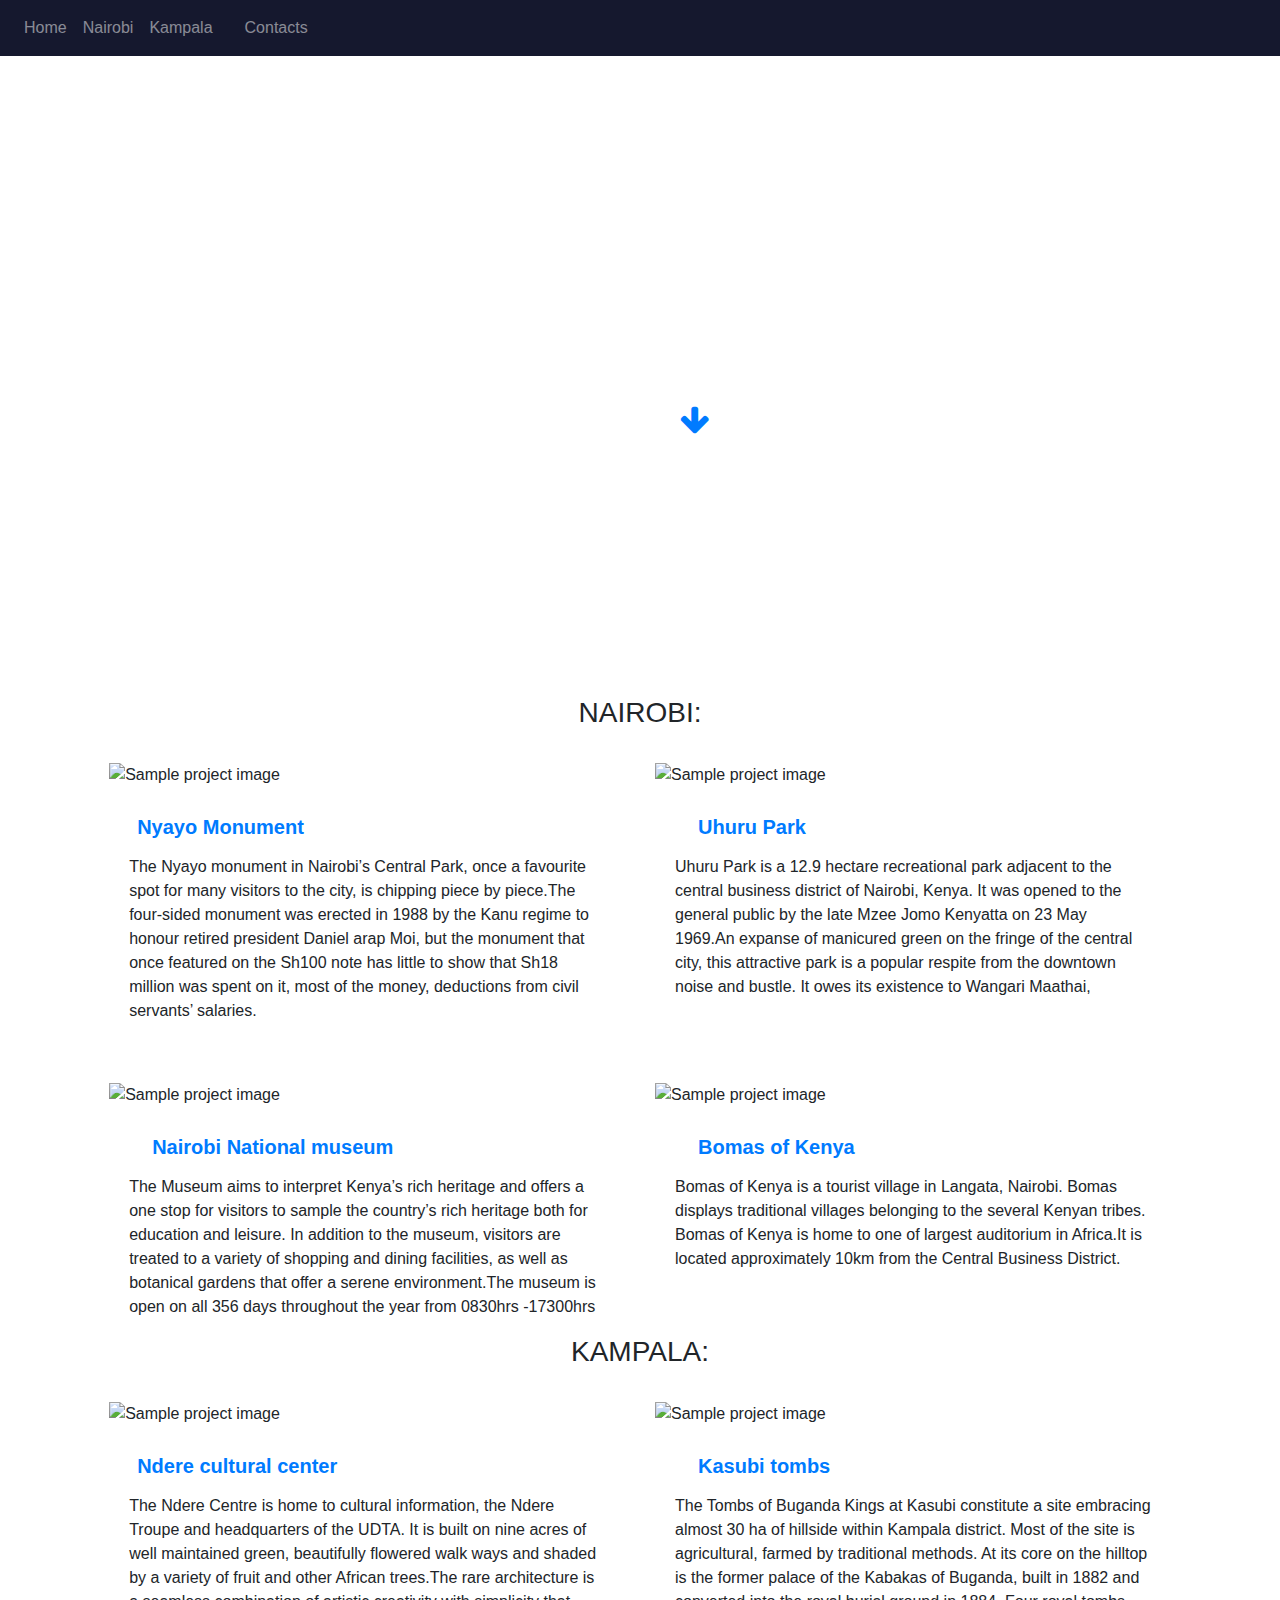
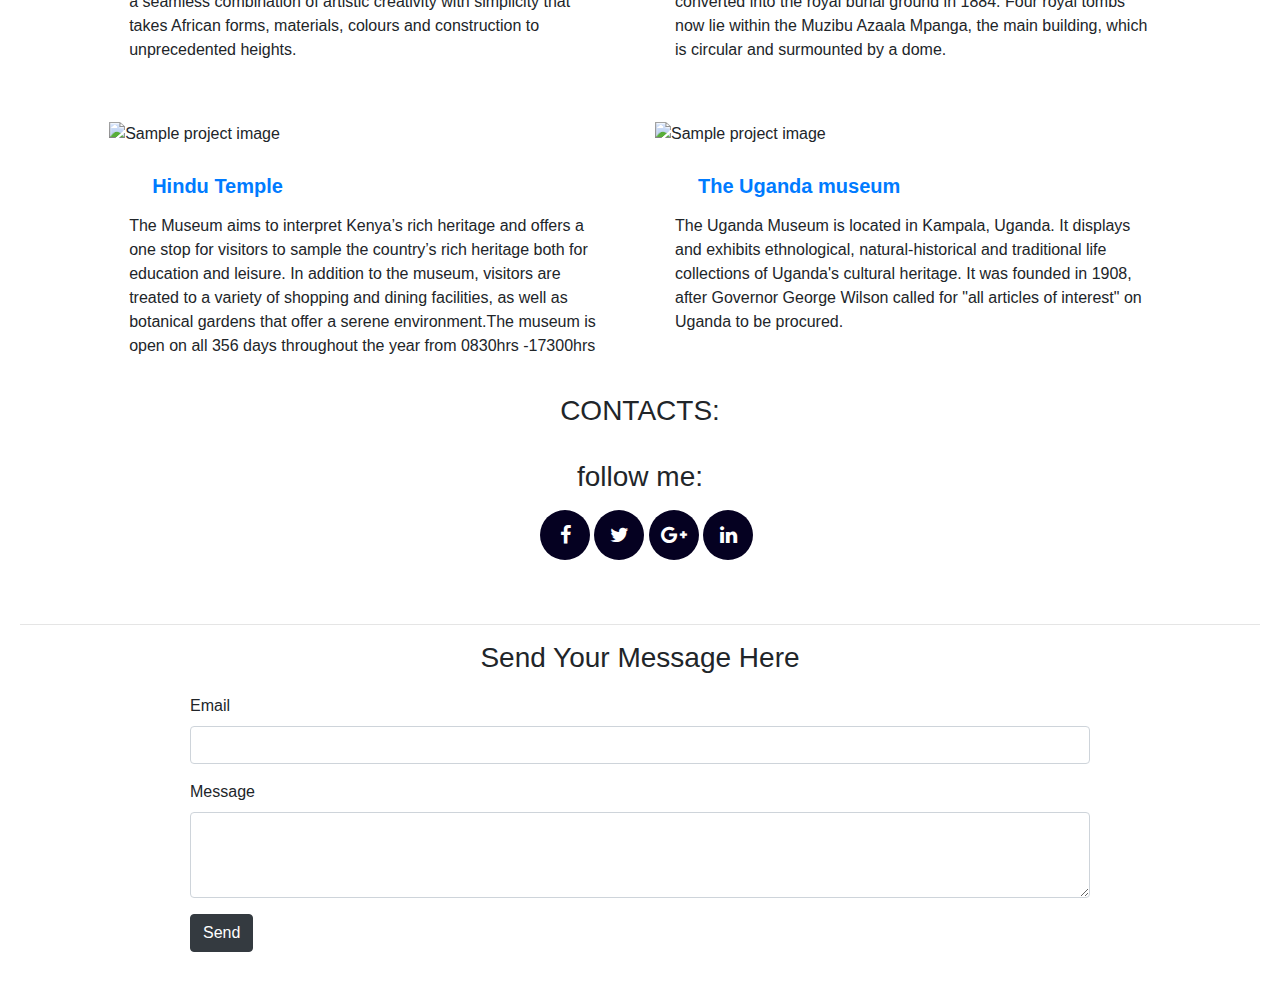
==== commit 34ba80bf: "commit" ====
--- a/index.html
+++ b/index.html
@@ -25,13 +25,13 @@
               <a class="nav-link" href="#home">Home</a>
             </li>
             <li class="nav-item">
-              <a class="nav-link" href="#about">Nairobi</a>
+              <a class="nav-link" href="#nairobi">Nairobi</a>
             </li>
             <li class="nav-item">
-              <a class="nav-link" href="#portfolio">Kampala</a>
+              <a class="nav-link" href="#kampala">Kampala</a>
             </li>
             <li class="nav-item">
-                <a class="nav-link" href="#skills">Kigali</a>
+                <a class="nav-link" href="#skills"></a>
               </li>
               <li class="nav-item">
                 <a class="nav-link" href="#contacts">Contacts</a>
@@ -74,11 +74,12 @@
 
   
   <!-- Section heading -->
-
+<br>
 <h2 class="h1-responsive font-weight-bold my-5"></h2>
-<section id="about">
+<section id="nairobi">
 <!-- Section description -->
 <h3 class="title" style="text-align: center;">NAIROBI:</h3>
+<br>
 
 <!-- Grid row -->
 <div class="row d-flex justify-content-center">
@@ -99,7 +100,7 @@
       </a>
       <h4 class="font-weight-bold mb-3"></h4>
       <p>The Nyayo monument in Nairobi’s Central Park, once a favourite spot for many visitors to the city, is chipping piece by piece.The four-sided monument was erected in 1988 by the Kanu  regime to honour retired president Daniel arap Moi, but the monument that once featured on the Sh100 note has little to show that Sh18 million was spent on it, most of the money, deductions from civil servants’ salaries.</p>
-      <a class="btn btn-success btn-rounded btn-md"> View more</a>
+      <!-- <a target="_blank" href="https://www.greenbeltmovement.org/node/908"><button class="btn btn-dark">View More</button></a> -->
     </div>
   </div>
   <!-- Grid column -->
@@ -120,7 +121,8 @@
       </a>
       <h4 class="font-weight-bold mb-3"></h4>
       <p>Uhuru Park is a 12.9 hectare recreational park adjacent to the central business district of Nairobi, Kenya. It was opened to the general public by the late Mzee Jomo Kenyatta on 23 May 1969.An expanse of manicured green on the fringe of the central city, this attractive park is a popular respite from the downtown noise and bustle. It owes its existence to Wangari Maathai, </p>
-      <a class="btn btn-success btn-rounded btn-md"> View more</a>
+      <!-- <a class="btn btn-success btn-rounded btn-md"> View more</a> -->
+<!--       <a target="_blank" href="https://www.greenbeltmovement.org/node/908"><button class="btn btn-dark">View More</button></a> -->
     </div>
   </div>
   <!-- Grid column -->
@@ -149,7 +151,8 @@
       <p>
         The Museum aims to interpret Kenya’s rich heritage and offers a one stop for visitors to sample the country’s rich heritage both for education and leisure. In addition to the museum, visitors are treated to a variety of shopping and dining facilities, as well as botanical gardens that offer a serene environment.The museum is open on all 356 days throughout the year from 0830hrs -17300hrs
       </p>
-      <a class="btn btn-success btn-rounded btn-md"> View more</a>
+      <!-- <a class="btn btn-success btn-rounded btn-md"> View more</a> -->
+      <!-- <a target="_blank" href="https://www.youtube.com/watch?v=KPTn4APlcAA"><button class="btn btn-dark">View more</button></a> -->
     </div>
   </div>
   <!-- Grid column -->
@@ -171,83 +174,160 @@
       </a>
       <h4 class="font-weight-bold mb-3"></h4>
       <p>Bomas of Kenya is a tourist village in Langata, Nairobi. Bomas displays traditional villages belonging to the several Kenyan tribes. Bomas of Kenya is home to one of largest auditorium in Africa.It is located approximately 10km from the Central Business District. </p>
-      <a class="btn btn-success btn-rounded btn-md"> View more</a>
+      <!-- <a target="_blank" href="https://www.bomasofkenya.co.ke/"><button class="btn btn-dark">View more</button></a> -->
+      
+    </div>
+  </div>
+  <!-- Grid column -->
+
+</div>
+<section id="kampala">
+<h3 class="title" style="text-align: center;">KAMPALA:</h3>
+<br>
+
+<!-- Grid row -->
+<div class="row d-flex justify-content-center">
+
+  <!-- Grid column -->
+  <div class="col-md-6 col-xl-5 mb-4">
+    <!--Featured image-->
+    <div class="view overlay rounded z-depth-2">
+      <img src="https://ndere.com/wp-content/uploads/2019/06/home-services-2.jpg" class="img-fluid" alt="Sample project image">
+      <a>
+        <div class="mask rgba-white-slight"></div>
+      </a>
+    </div>
+    <!--Excerpt-->
+    <div class="card-body">
+      <a href="" class="green-text">
+        <h5 class="font-weight-bold mt-2 mb-3"><i class="fas fa-chart-line pr-2"></i>Ndere cultural center</h5>
+      </a>
+      <h4 class="font-weight-bold mb-3"></h4>
+      <p>The Ndere Centre is home to cultural information, the Ndere Troupe and headquarters of the UDTA. It is built on nine acres of well maintained green, beautifully flowered walk ways and shaded by a variety of fruit and other African trees.The rare architecture is a seamless combination of artistic creativity with simplicity that takes African forms, materials, colours and construction to unprecedented heights.</p>
+      <!-- <a target="_blank" href="https://www.greenbeltmovement.org/node/908"><button class="btn btn-dark">View More</button></a> -->
+    </div>
+  </div>
+  <!-- Grid column -->
+
+  <!-- Grid column -->
+  <div class="col-md-6 col-xl-5 mb-4">
+    <!--Featured image-->
+    <div class="view overlay rounded z-depth-2">
+      <img src="https://media-cdn.tripadvisor.com/media/photo-s/1a/63/18/91/caption.jpg" class="img-fluid" alt="Sample project image" width="535" height="500">
+      <a>
+        <div class="mask rgba-white-slight"></div>
+      </a>
+    </div>
+    <!--Excerpt-->
+    <div class="card-body">
+      <a href="" class="blue-text">
+        <h5 class="font-weight-bold mt-2 mb-3"><i class="fas fa-eye pr-2"></i>Kasubi tombs</h5>
+      </a>
+      <h4 class="font-weight-bold mb-3"></h4>
+      <p>The Tombs of Buganda Kings at Kasubi constitute a site embracing almost 30 ha of hillside within Kampala district. Most of the site is agricultural, farmed by traditional methods. At its core on the hilltop is the former palace of the Kabakas of Buganda, built in 1882 and converted into the royal burial ground in 1884. Four royal tombs now lie within the Muzibu Azaala Mpanga, the main building, which is circular and surmounted by a dome. </p>
+      <!-- <a class="btn btn-success btn-rounded btn-md"> View more</a> -->
+<!--       <a target="_blank" href="https://www.greenbeltmovement.org/node/908"><button class="btn btn-dark">View More</button></a> -->
+    </div>
+  </div>
+  <!-- Grid column -->
+
+</div>
+<!-- Grid row -->
+
+<!-- Grid row -->
+<div class="row d-flex justify-content-center">
+
+  <!-- Grid column -->
+  <div class="col-md-6 col-xl-5 mb-md-0 mb-4">
+    <!--Featured image-->
+    <div class="view overlay rounded z-depth-2">
+      <img src="https://media-cdn.tripadvisor.com/media/photo-s/05/c2/a6/43/the-oldest-hindu-temple.jpg" class="img-fluid" alt="Sample project image">
+      <a>
+        <div class="mask rgba-white-slight"></div>
+      </a>
+    </div>
+    <!--Excerpt-->
+    <div class="card-body pb-md-0">
+      <a href="" class="brown-text">
+        <h5 class="font-weight-bold mt-2 mb-3"><i class="fas fa-camera pr-2"></i>Hindu Temple</h5>
+      </a>
+      <h4 class="font-weight-bold mb-3"></h4>
+      <p>
+        The Museum aims to interpret Kenya’s rich heritage and offers a one stop for visitors to sample the country’s rich heritage both for education and leisure. In addition to the museum, visitors are treated to a variety of shopping and dining facilities, as well as botanical gardens that offer a serene environment.The museum is open on all 356 days throughout the year from 0830hrs -17300hrs
+      </p>
+      <!-- <a class="btn btn-success btn-rounded btn-md"> View more</a> -->
+      <!-- <a target="_blank" href="https://www.youtube.com/watch?v=KPTn4APlcAA"><button class="btn btn-dark">View more</button></a> -->
+    </div>
+  </div>
+  <!-- Grid column -->
+
+  <!-- Grid column -->
+  <div class="col-md-6 col-xl-5">
+    <!--Featured image-->
+    <div class="view overlay rounded z-depth-2">
+      <img src="https://a4.pbase.com/o6/97/733397/1/71864025.O75rjppb.00_MG_9482.jpg" class="img-fluid"
+        alt="Sample project image">
+      <a>
+        <div class="mask rgba-white-slight"></div>
+      </a>
+    </div>
+    <!--Excerpt-->
+    <div class="card-body pb-0">
+      <a href="" class="cyan-text">
+        <h5 class="font-weight-bold mt-2 mb-3"><i class="fas fa-phone pr-2"></i>The Uganda museum</h5>
+      </a>
+      <h4 class="font-weight-bold mb-3"></h4>
+      <p>The Uganda Museum is located in Kampala, Uganda. It displays and exhibits ethnological, natural-historical and traditional life collections of Uganda's cultural heritage. It was founded in 1908, after Governor George Wilson called for "all articles of interest" on Uganda to be procured.</p>
+      <!-- <a target="_blank" href="https://www.bomasofkenya.co.ke/"><button class="btn btn-dark">View more</button></a> -->
+      
     </div>
   </div>
   <!-- Grid column -->
 
 </div>
 </section>
-<section id="kampala">
-<!-- Section heading -->
-<h3 class="title" style="text-align: center;">Kampala:</h3>
-<h2 class="h1-responsive font-weight-bold my-5"></h2>
-<!-- Section description -->
-<p class="grey-text w-responsive mx-auto mb-5"></p>
-
-<!-- Grid row -->
-<div class="row text-center">
-
-  <!-- Grid column -->
-  <div class="col-lg-4 col-md-12 mb-lg-0 mb-4">
-    <!--Featured image-->
-    <div class="view overlay rounded z-depth-1">
-      <img src="https://ndere.com/wp-content/uploads/2019/06/home-services-2.jpg" class="img-fluid" alt="Sample project image">
-      <a>
-        <div class="mask rgba-white-slight"></div>
-      </a>
-    </div>
-    <!--Excerpt-->
-    <div class="card-body pb-0">
-      <h4 class="font-weight-bold my-3">ndere cultural center</h4>
-      <p class="grey-text">Temporibus autem quibusdam et aut officiis debitis aut rerum necessitatibus saepe
-        eveniet ut et voluptates repudiandae.
-      </p>
-      <a class="btn btn-success btn-sm"><i class="fas fa-clone left"></i> View project</a>
-    </div>
-  </div>
-  <!-- Grid column -->
-
-  <!-- Grid column -->
-  <div class="col-lg-4 col-md-6 mb-md-0 mb-4">
-    <!--Featured image-->
-    <div class="view overlay rounded z-depth-1">
-      <img src="https://media-cdn.tripadvisor.com/media/photo-s/1a/63/18/91/caption.jpg" class="img-fluid" alt="Sample project image">
-      <a>
-        <div class="mask rgba-white-slight"></div>
-      </a>
-    </div>
-    <!--Excerpt-->
-    <div class="card-body pb-0">
-      <h4 class="font-weight-bold my-3">kasubi tombs</h4>
-      <p class="grey-text">Temporibus autem quibusdam et aut officiis debitis aut rerum necessitatibus saepe
-        eveniet ut et voluptates repudiandae.
-      </p>
-      <a class="btn btn-success btn-sm"><i class="fas fa-clone left"></i> View project</a>
-    </div>
-  </div>
-  <!-- Grid column -->
-
-  <!-- Grid column -->
-  <div class="col-lg-4 col-md-6">
-    <!--Featured image-->
-    <div class="view overlay rounded z-depth-1">
-      <img src="https://media-cdn.tripadvisor.com/media/photo-s/05/c2/a6/43/the-oldest-hindu-temple.jpg" class="img-fluid" alt="Sample project image">
-      <a>
-        <div class="mask rgba-white-slight"></div>
-      </a>
-    </div>
-    <!--Excerpt-->
-    <div class="card-body pb-0">
-      <h4 class="font-weight-bold my-3">Hindu temple</h4>
-      <p class="grey-text">Temporibus autem quibusdam et aut officiis debitis aut rerum necessitatibus saepe
-        eveniet ut et voluptates repudiandae.
-      </p>
-      <a class="btn btn-success btn-sm"><i class="fas fa-clone left"></i> View project</a>
-    </div>
-  </div>
-</div>
-</section>
+<section id="contacts" style="padding:20px;">
+          
+            <h3 class="title" style="text-align: center;">CONTACTS:</h3>
+            <br>
+            <h3 class="title" style="text-align: center;">follow me:</h3>
+            <div class="social-icons">
+                <p></p>
+                <div class="container">
+    <div class="row">
+      <h2></h2>
+      <div class="social">
+        <ul class="social-network social-circle">
+          <li><a href="#" class="icoFacebook" title="Facebook"><i class="fa fa-facebook"></i></a></li>
+          <li><a href="https://twitter.com/GraceZachary5" class="icoTwitter" title="Twitter"><i class="fa fa-twitter"></i></a></li>
+          <li><a href="gracewairimukim@gmail.com" class="icoGoogle" title="Google +"><i class="fa fa-google-plus"></i></a></li>
+          <li><a href="https://www.linkedin.com/in/grace-kimani-2368591a4/" class="icoLinkedin" title="Linkedin"><i class="fa fa-linkedin"></i></a></li>
+        </ul>
+      </div>
+    </div>
+  </div>
+            </div>
+
+            
+           <br><br>
+          
+            <hr>
+            <h3 class="title" style="text-align: center;">Send Your Message Here</h3>
+            
+           
+            <form>
+                <div class="form-group">
+                    <label for="textarea">Email</label>
+                    <input type="email" class="form-control" id="email" rows="3"></input>
+                  </div>
+            <div class="form-group">
+                <label for="textarea">Message</label>
+                <textarea class="form-control" id="exampleFormControlTextarea1" rows="3"></textarea>
+              </div>
+              <button class="btn btn-dark">Send</button>
+            </form>
+    
+        </section>    
   <!-- Grid column -->
 <!-- Grid row -->
 </body>
--- a/css/main.css
+++ b/css/main.css
@@ -14,7 +14,13 @@
   background-size: cover;
 }
 
-
+form{
+  width: 100%;
+  padding: 12px 170px;
+  margin: 8px 250;
+  display: inline-block;
+  box-sizing: border-box;
+}
 #navs{
 overflow: hidden;
 position:fixed;
@@ -31,6 +37,93 @@
     padding-top: -30px;
     background-color: #e3e2e1;
 
+}
+
+ul.social-network {
+  list-style: none;
+  display: inline;
+  margin-left:0 !important;
+  padding: 0;
+
+}
+ul.social-network li {
+  display: inline;
+  margin: 0 px;
+  padding-left: px;
+
+}
+
+.social-network a.icoRss:hover {
+  background-color: #F56505;
+}
+.social-network a.icoFacebook:hover {
+  background-color:#3B5998;
+}
+.social-network a.icoTwitter:hover {
+  background-color:#33ccff;
+}
+.social-network a.icoGoogle:hover {
+  background-color:#BD3518;
+}
+.social-network a.icoVimeo:hover {
+  background-color:#0590B8;
+}
+.social-network a.icoLinkedin:hover {
+  background-color:#007bb7;
+}
+.social-network a.icoRss:hover i, .social-network a.icoFacebook:hover i, .social-network a.icoTwitter:hover i,
+.social-network a.icoGoogle:hover i, .social-network a.icoVimeo:hover i, .social-network a.icoLinkedin:hover i {
+  color:#fff;
+}
+a.socialIcon:hover, .socialHoverClass {
+  color:#44BCDD;
+}
+.social{
+  margin-left:470px;
+
+
+}
+.follow{
+  background-color: blue;
+  width:120%;
+}
+.social-circle li a {
+  display:inline-block;
+  position:relative;
+  margin:0 auto 0 auto;
+  -moz-border-radius:50%;
+  -webkit-border-radius:50%;
+  border-radius:50%;
+  text-align:center;
+  width: 50px;
+  height: 50px;
+  font-size:20px;
+  background-color: #050121;
+}
+.social-circle li i {
+  margin:0;
+  line-height:50px;
+  text-align: center;
+}
+
+.social-circle li a:hover i, .triggeredHover {
+  -moz-transform: rotate(360deg);
+  -webkit-transform: rotate(360deg);
+  -ms--transform: rotate(360deg);
+  transform: rotate(360deg);
+  -webkit-transition: all 0.2s;
+  -moz-transition: all 0.2s;
+  -o-transition: all 0.2s;
+  -ms-transition: all 0.2s;
+  transition: all 0.2s;
+}
+.social-circle i {
+  color: #fff;
+  -webkit-transition: all 0.8s;
+  -moz-transition: all 0.8s;
+  -o-transition: all 0.8s;
+  -ms-transition: all 0.8s;
+  transition: all 0.8s;
 }
 
 
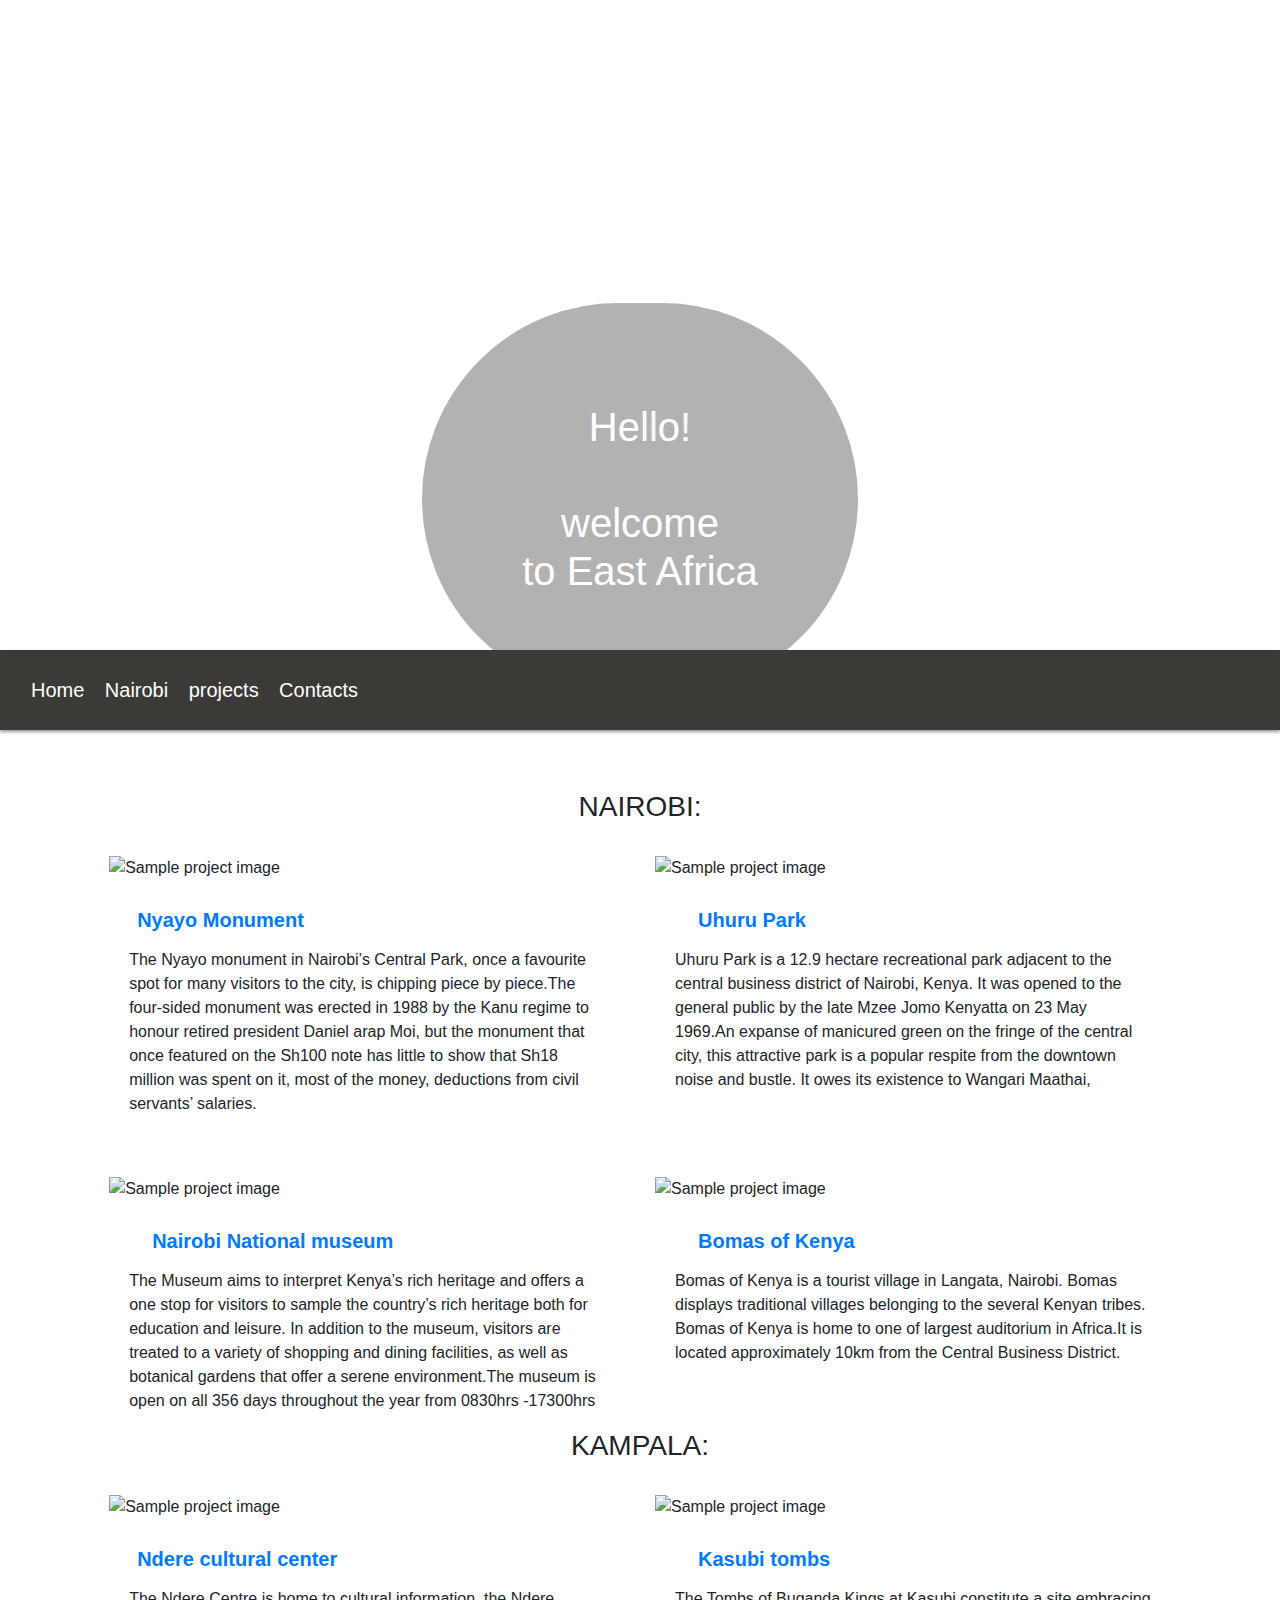
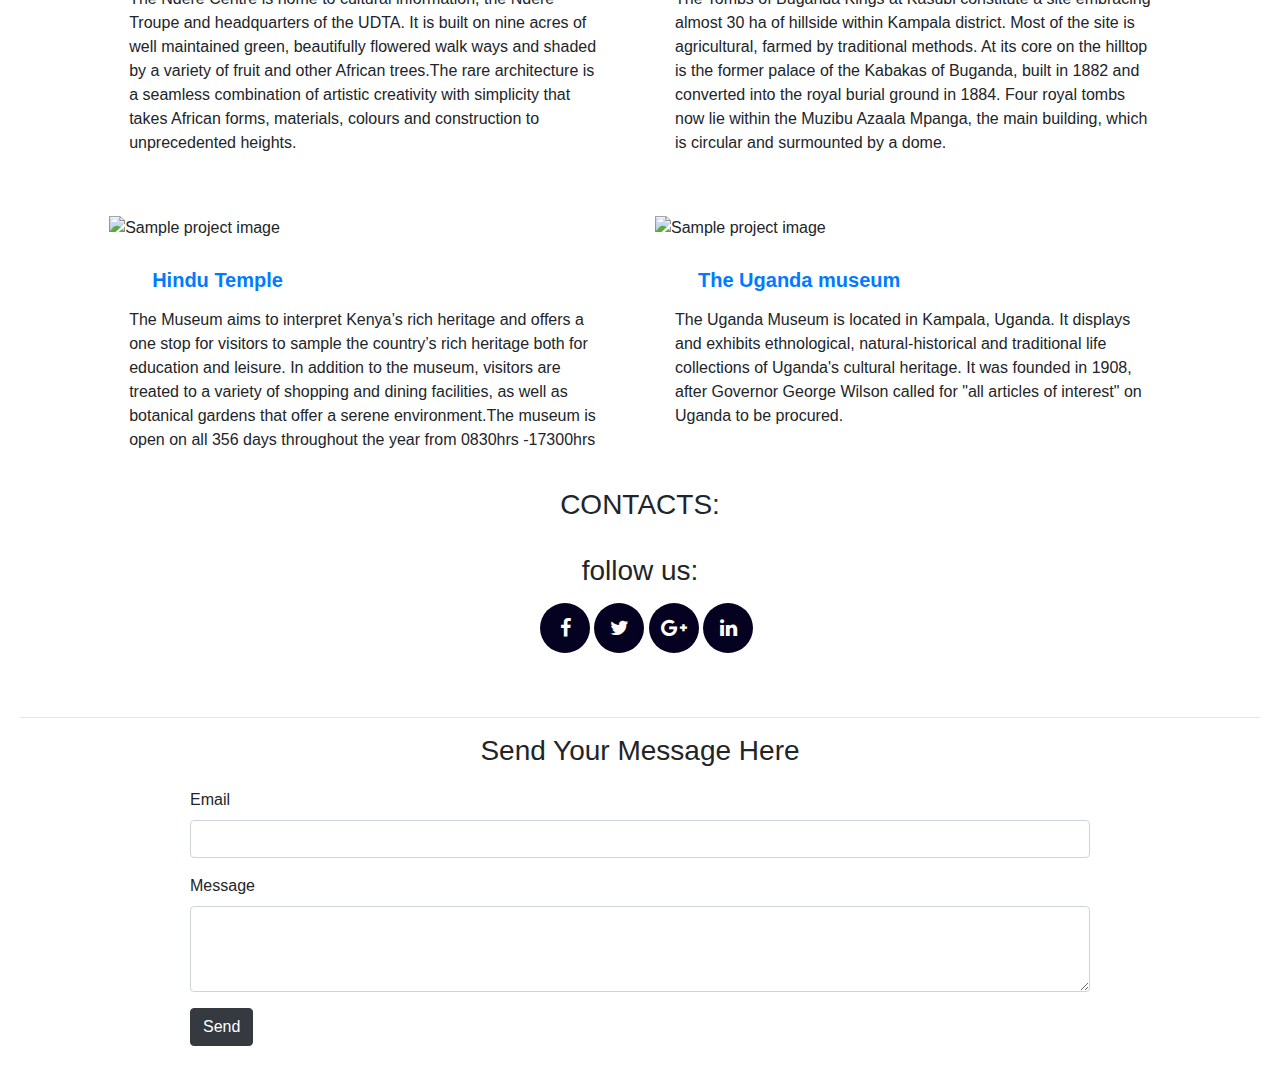
==== commit 17f89c52: "commit" ====
--- a/index.html
+++ b/index.html
@@ -12,66 +12,39 @@
 <link rel="stylesheet" href="https://maxcdn.bootstrapcdn.com/font-awesome/4.5.0/css/font-awesome.min.css">
   </head>
   <body>
-    <header class="l-header">
-    <nav class="navbar navbar-expand-md bg-text-dark navbar-dark" id="navs">
-        <!-- Brand -->
-        <!-- <a class="navbar-brand" href="#">Navbar</a> -->
-      
-        <!-- Navbar links -->
-        
-        <div class="collapse navbar-collapse" id="collapsibleNavbar">
-          <ul class="navbar-nav">
-            <li class="nav-item">
-              <a class="nav-link" href="#home">Home</a>
-            </li>
-            <li class="nav-item">
-              <a class="nav-link" href="#nairobi">Nairobi</a>
-            </li>
-            <li class="nav-item">
-              <a class="nav-link" href="#kampala">Kampala</a>
-            </li>
-            <li class="nav-item">
-                <a class="nav-link" href="#skills"></a>
-              </li>
-              <li class="nav-item">
-                <a class="nav-link" href="#contacts">Contacts</a>
-              </li>
-          </ul>
-        </div>
-      </nav>
-      </header>
-      <div>
-      </div>
-      <!-- home -->
-      <section id="home">
-    <div class="main-container top-part">
-     
-       <h1 class="title"style="font-size: 50px">
-          Welcome to East Africa
-        
-        </h1>
-         <h1 class="title"style="font-size:50px">
-          
-
-         </h1>
-         <div class="arrow bounce">
-  <a class="fa fa-arrow-down fa-2x" href="#about"></a>
-</div>
-         <div id="img">
-       <div class="wrapper">
-        <br/>
-    </div>
-</div>
-    </div>
-</section>
-    
-<!-- section class="hero">
-	<div class="topnav">
-  <a href="index.html" class="active">Home</a>
-  <a href="kenya.html">Nairobi</a>
-  <a href="uganda.html">Kampala</a>
-</div> -->
-
+    <header class="vertical-align">
+  <h1 class="text-center">Hello!<br><br> welcome<br>to East Africa</h1>
+</header>
+
+
+<!--END HOME-->
+<nav class="navbar main-nav navbar-default">
+  <div class="container-fluid">
+    <div class="navbar-header">
+     <!--  <button type="button" class="navbar-toggle" data-toggle="" data-target="#myNavbar"> -->
+        <span class="icon-bar"></span>
+        <span class="icon-bar"></span>
+        <span class="icon-bar"></span>
+      </button>
+      <a class="navbar-brand" href="#home">Home</a>
+      <a class="navbar-brand" href="#nairobi">Nairobi</a>
+      <a class="navbar-brand" href="#kampala">projects</a>
+      <a class="navbar-brand" href="#contacts">Contacts</a>
+      
+      
+      
+    </div>
+    <div class="collapse navbar-collapse" id="myNavbar">
+      <ul class="nav navbar-nav">
+        <li><a href="#about">ABOUT</a></li>
+        <li><a href="#services">SERVICES</a></li>
+        <li><a href="#projects">PROJECTS</a></li>
+        <li><a href="#qanda">Q&A</a></li>
+      </ul>
+    </div>
+  </div>
+</nav>
+   
   
   <!-- Section heading -->
 <br>
@@ -267,6 +240,7 @@
     <div class="view overlay rounded z-depth-2">
       <img src="https://a4.pbase.com/o6/97/733397/1/71864025.O75rjppb.00_MG_9482.jpg" class="img-fluid"
         alt="Sample project image">
+
       <a>
         <div class="mask rgba-white-slight"></div>
       </a>
@@ -290,7 +264,7 @@
           
             <h3 class="title" style="text-align: center;">CONTACTS:</h3>
             <br>
-            <h3 class="title" style="text-align: center;">follow me:</h3>
+            <h3 class="title" style="text-align: center;">follow us:</h3>
             <div class="social-icons">
                 <p></p>
                 <div class="container">
--- a/css/main.css
+++ b/css/main.css
@@ -83,6 +83,88 @@
 
 
 }
+header {
+  background: url("https://images-wixmp-ed30a86b8c4ca887773594c2.wixmp.com/f/8d242202-387f-4055-8ff6-466033e4a627/d875ydm-f7d0b1c7-ba08-4303-bfdf-4de8b7c00ec1.gif?token=eyJ0eXAiOiJKV1QiLCJhbGciOiJIUzI1NiJ9.[base64].lABfSa4Jh3z5PPzDRIemUp2AlwrswaquMkxa3ZSH6kw") fixed;
+  height: 300px;
+  color: white;
+  font-weight: light;
+  padding-bottom: 350px;
+  padding-top: 300px;
+}
+
+header h1 {
+  background-color: rgba(0, 0, 0, 0.3);
+  border: 3px solid white;
+  border-radius: 360px;
+  padding: 100px;
+}
+
+.vertical-align {
+  display: flex;
+  flex-wrap: wrap;
+  align-items: center;
+  justify-content: center;
+}
+/****NAVIGATION****/
+.main,
+.main-nav {
+  position: fixed;
+}
+
+.main-nav {
+  box-shadow: 0 2px 3px rgba(0, 0, 0, .4);
+  font-family: 'Open Sans', sans-serif;
+  height: 80px;
+  margin-bottom: -80px;
+  z-index: 150;
+}
+
+.main-nav-scrolled {
+  position: fixed;
+  top: 0;
+  width: 100%;
+}
+
+.nav-padding {
+  padding-top: 100px;
+  padding-bottom: 50px;
+}
+
+
+/* customized navbar colors*/
+
+.navbar-default {
+  background-color: #3b3a36;
+  color: white;
+  border-color: rgba(0, 0, 0, .9);
+}
+
+.navbar-default .navbar-brand {
+  color: white;
+}
+
+/* hamburger menu custom styles */
+
+.navbar-default .navbar-nav > li > a {
+  color: white;
+  background-color: rgba(59, 58, 54, 0.7);
+}
+
+/* open hamburger menu hover style */
+
+.navbar-default .navbar-nav > li > a:hover,
+.navbar-default .navbar-nav > li > a:focus {
+  background-color: #2a2a2a;
+  color: white;
+}
+
+
+
+
+
+
+
+
 .follow{
   background-color: blue;
   width:120%;
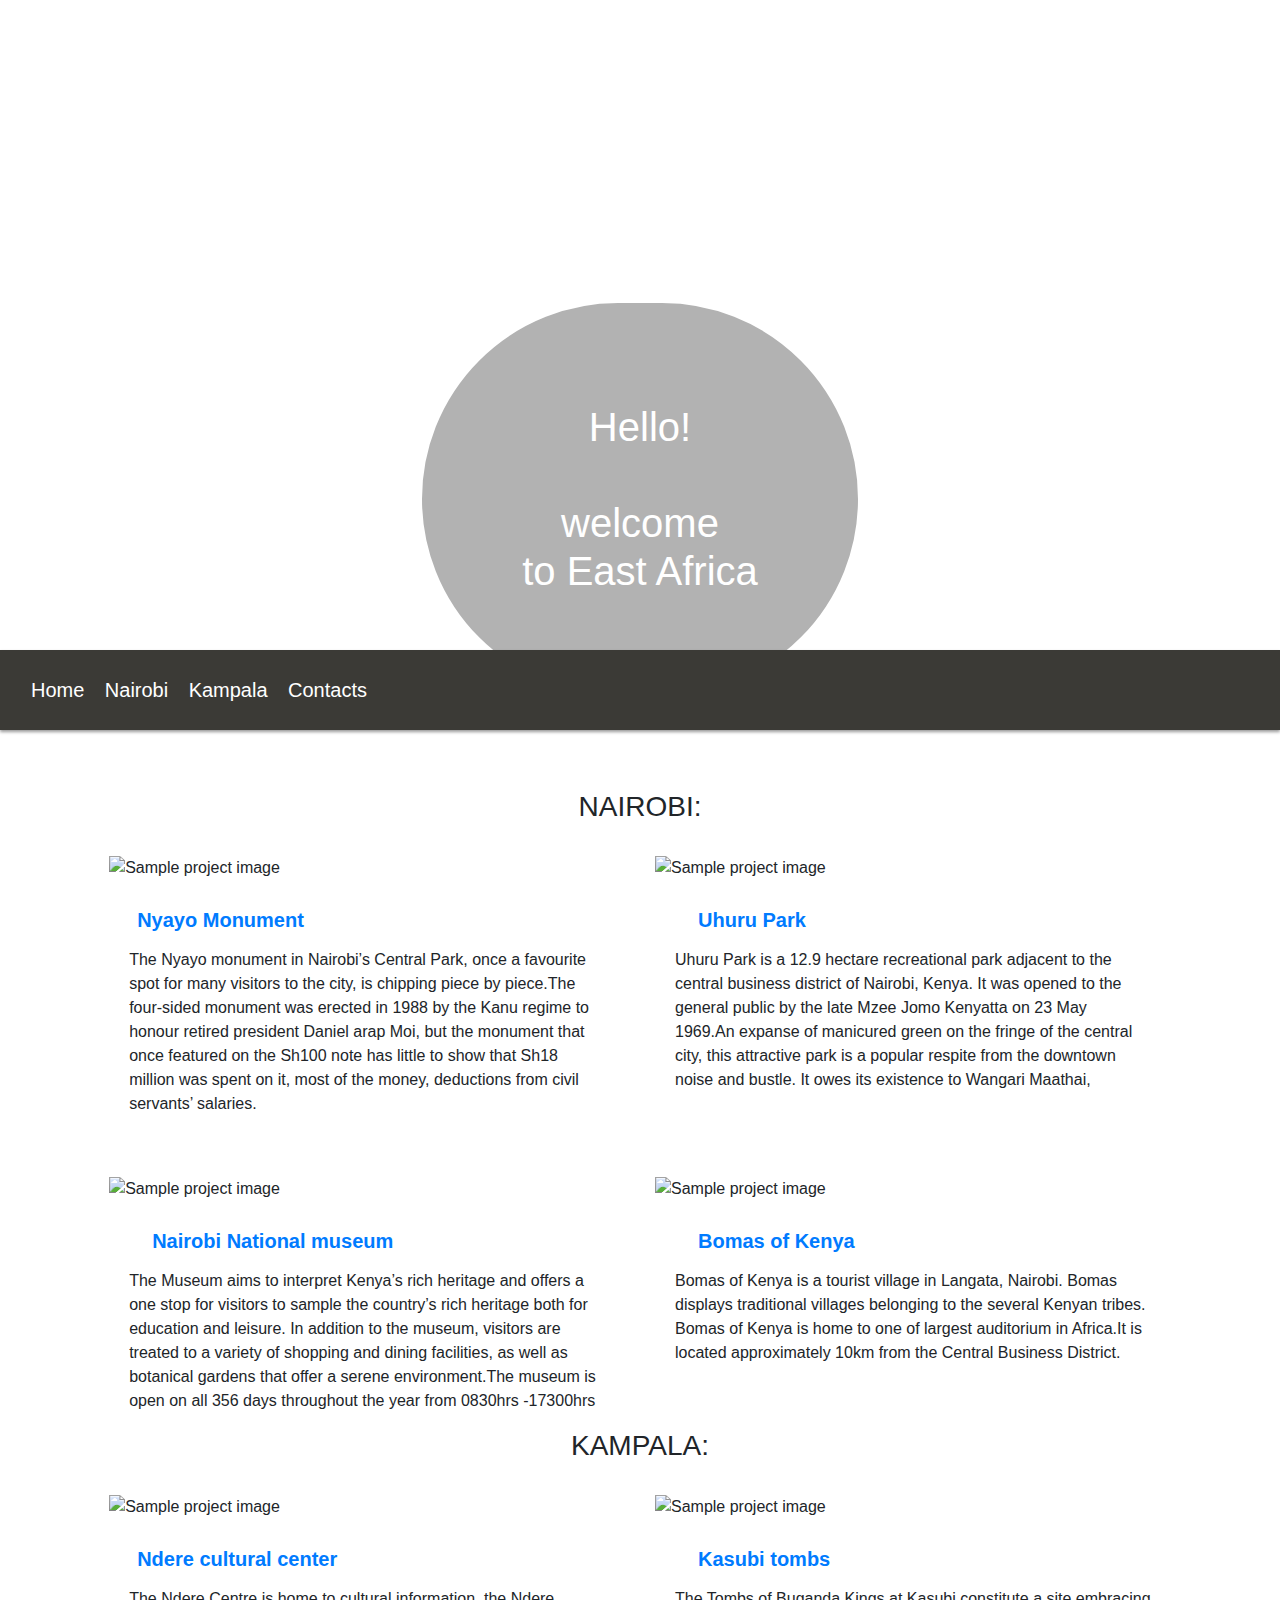
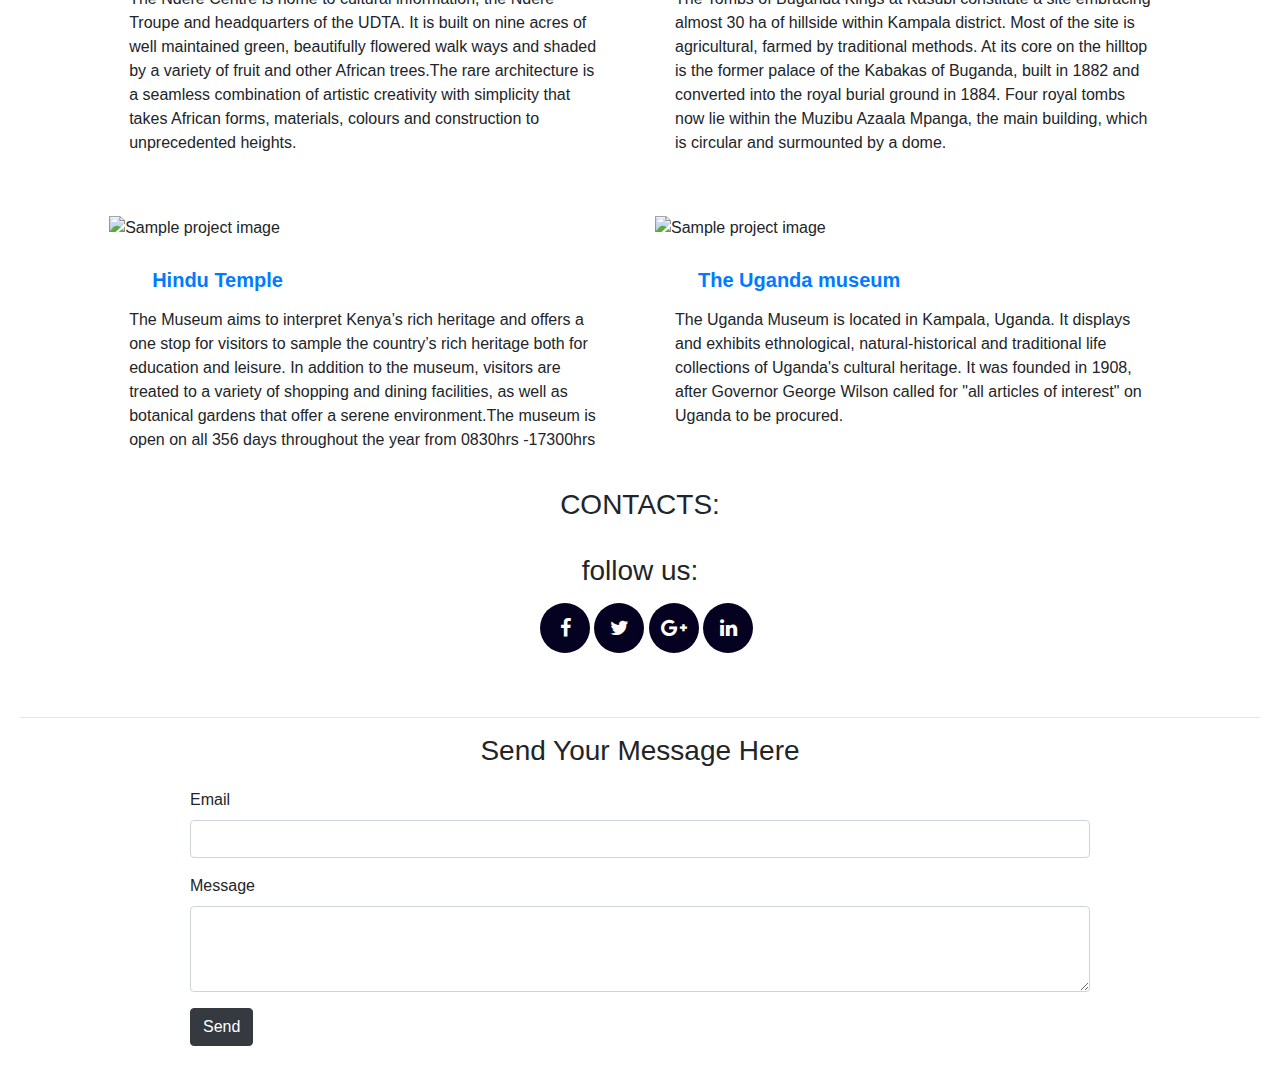
==== commit 7a0bf91a: "commit" ====
--- a/index.html
+++ b/index.html
@@ -28,7 +28,7 @@
       </button>
       <a class="navbar-brand" href="#home">Home</a>
       <a class="navbar-brand" href="#nairobi">Nairobi</a>
-      <a class="navbar-brand" href="#kampala">projects</a>
+      <a class="navbar-brand" href="#kampala">Kampala</a>
       <a class="navbar-brand" href="#contacts">Contacts</a>
       
       
